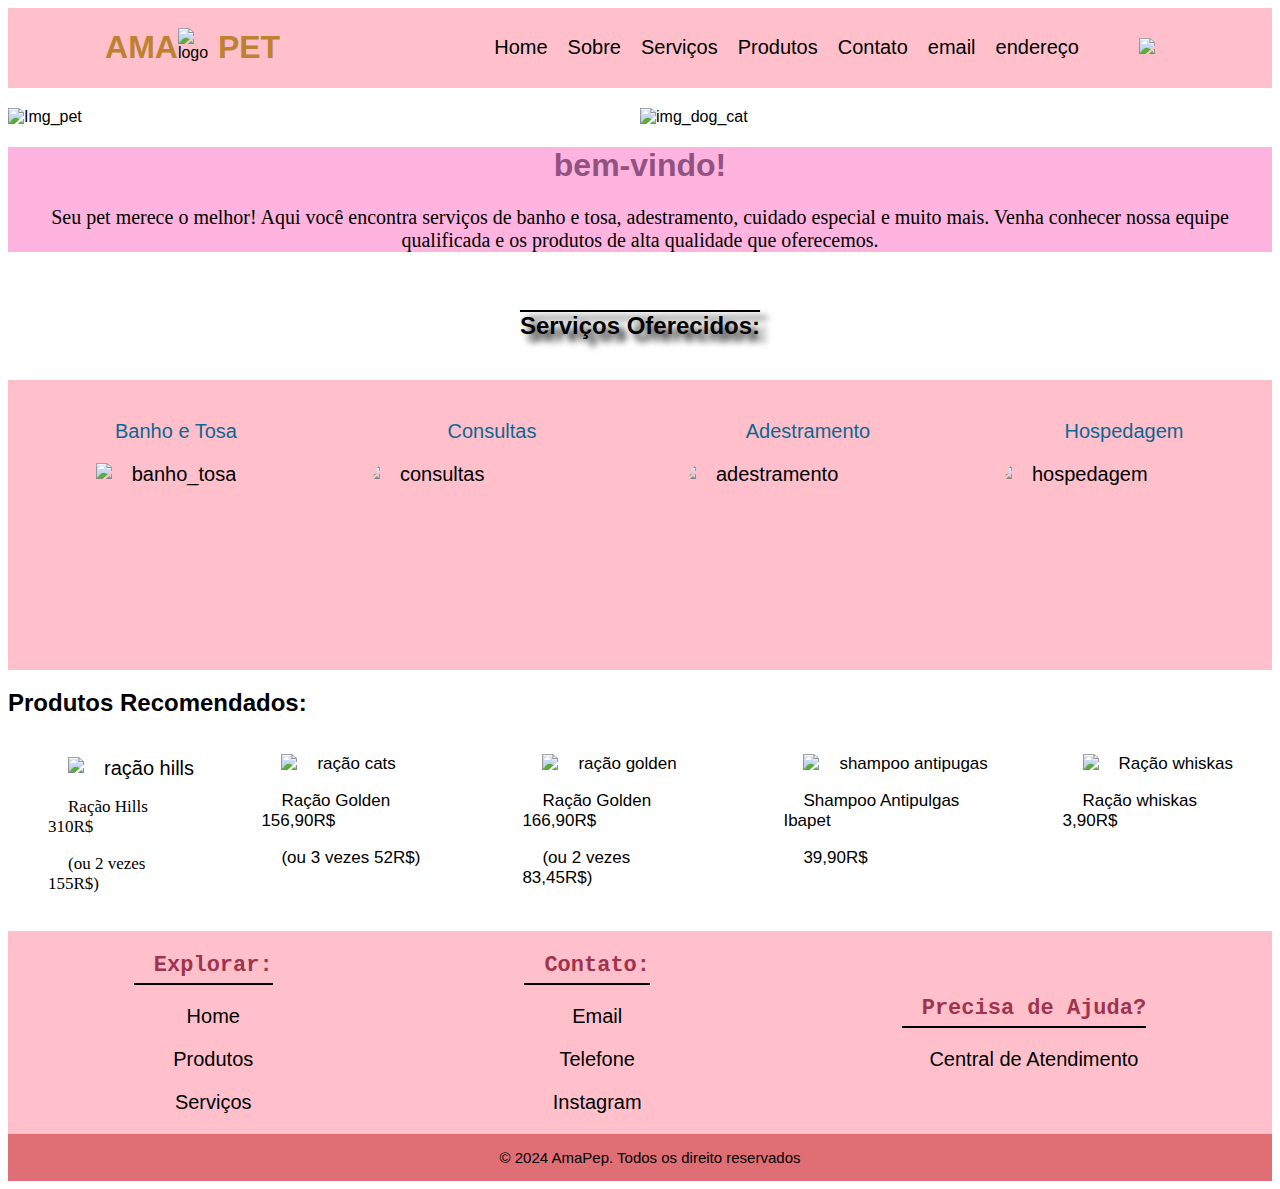
==== index.html @ 6bb4853f "Add files via upload" ====
<!DOCTYPE html>
<html lang="en">
<head>
    <link rel="stylesheet" href="style.css">
    <meta charset="UTF-8">
    <meta name="viewport" content="width=device-width, initial-scale=1.0">
    <title>PETSHOPP</title>
</head>

<body>
    <header>
   
    <div class="logo">
        <h1>AMA </h1> <img class="logo-gato" src="img/tosa-de-animais-de-estimacao.png" alt="logo"><h1> PET</h1>  
    </div>
    <nav>
        
            <a href="home">Home</a>
            <a href="sobre">Sobre</a>
            <a href="servicos">Serviços</a>
            <a href="produtos">Produtos</a>
            <a href="contato">Contato</a>
            <a href="email">email</a>
            <a href="endereço">endereço</a>
            <a href="carrinho.html" ><img class="img_carr" src="imagens/carrr.png" ></a> 
          
    </nav>

</header>

<section >
    <div class = "img_banho">
    <img class="destaque" src="img/dog-and-cat-wash-in-a-pink-basin-T7BZHAC.jpg" alt="Img_pet">
    <img class="dog_cat" src = "img/banho-tosa-nao-e-servico-instantaneo.jpg" alt="img_dog_cat">
</div>

    <div class="amapet">
    <h1 >bem-vindo!</h1>
    <p>Seu pet merece o melhor! Aqui você encontra serviços de banho e tosa, adestramento, cuidado especial e muito mais. Venha conhecer nossa equipe qualificada e os produtos de alta qualidade que oferecemos.</p>
</div>

</section>

    <div class="servicos-oferecidos">
        <h2>Serviços Oferecidos:</h2>

    </div>

    <nav class="S_oferecidos">
    <figure class="banho_e_tosa">
        <p> Banho e Tosa </p>
       <img src="imagens/banho_tosa.jpg" alt="banho_tosa">
    </figure>
    
    <figure class="consultas">
        <p>Consultas</p>
        <img src="imagens/consultas.jpg" alt="consultas">
    </figure>

    <figure class="adestramento">
        <p>Adestramento</p>
        <img src="imagens/adestramento.jpg" alt="adestramento">
    </figure>
    <figure class="hospedagem">
        <p>Hospedagem </p>
        <img src="imagens/hospedagem.jpg" alt="hospedagem">
    </figure>
</nav>

<h2>Produtos Recomendados:</h2>

<nav class="prod_recomendados">
       <figure class="racao_hills">
        <img src="imagens/racaoh.png" alt="ração hills">
        <p>Ração Hills 310R$</p>
        <p> (ou 2 vezes 155R$) </p>
    </figure>
       <figure class="racao_cat">
            <img src="imagens/cat.png" alt="ração cats">
            <p>Ração Golden 156,90R$</p>
            <p> (ou 3 vezes 52R$) </p>
        </figure>

       <figure class="racao_golden">
                <img src="imagens/dog_golden.png" alt="ração golden">
                <p>Ração Golden 166,90R$</p>
                <p> (ou 2 vezes 83,45R$) </p>
            </figure>
        
            
        <figure class="antipugas">
                <img src="imagens/antipugas.png" alt="shampoo antipugas">
                <p>Shampoo Antipulgas Ibapet</p>
                <p>39,90R$</p>
            </figure>

        <figure class="whiskas">
                    <img src="imagens/whiskas.png" alt="Ração whiskas">
                    <p>Ração whiskas 3,90R$</p>
                
           </figure>


</nav>

<nav class="formulario">
    <div>
      <h3>Explorar:</h3>
      <p>Home</p>
      <p>Produtos</p>
      <p>Serviços</p>
    </div>
    <div>
      <h3>Contato:</h3>
      <p>Email</p>
      <p>Telefone</p>
      <p>Instagram</p>
    </div>
    <div>
      <h3>Precisa de Ajuda?</h3>
      <p>Central de Atendimento</p>
    </div>
  </nav>
  
  <nav class="copy">
    <p>© 2024 AmaPep. Todos os direito reservados</p>
  </nav>

</body>
</html>
---- style.css ----
* {
    margin: 3;
    padding: 3;
    font-family: Arial, Helvetica, sans-serif;
}


.logo {
    display: flex;
    align-items: center;
    
}
.img_carr{
    width: 50px;
   margin-left: 40px;
}

.logo-gato {
    width: 40px;
    height: 40px;
}

header{
    display: flex;
    align-items: center;
    justify-content: space-around;
    background-color:pink;
}
.logo h1{
    color: rgb(190, 129, 48);
}

nav  {
    display: flex;
    text-indent: 20px;
    font-size: 20px;
}

nav a {
    color: rgb(0, 0, 0);
    text-decoration:  none;
}


.destaque{
   width: 50%;
   
}
.dog_cat{
    width: 50%;
    
}

.img_banho{
    display: flex;
    margin-top: 20px;
}

.amapet {
    width: 100%;
    background-color: rgba(250, 0, 146, 0.295);
}

.amapet p{
    text-align: center;
    font-family: 'Times New Roman', Times, serif;
    font-size: 20px;
}

.amapet h1{
    color: rgb(145, 81, 129);
    text-align: center;
}
.servicos-oferecidos {
    max-width: 800px;
    margin: 0 auto;
    padding: 20px;
  }
  
  .servicos-oferecidos h2 {
    font-family:Arial, Helvetica, sans-serif;
    font-size: 24px;
    color: #030303;
    text-align: center;
    text-decoration:overline;
    text-shadow: 7px 7px 7px;

    
  }
  
  .banho_e_tosa p{
    text-align: center;
    color: rgb(13, 103, 145);
    font-family: 'Franklin Gothic Medium', 'Arial Narrow', Arial, sans-serif;
    font-size: 20px;
 }
 
 .banho_e_tosa{
    width: 250px; 
    height: 250px; 
    overflow: hidden;
    border-radius: 70%; 
    text-align: center;
 
 }

 
 .consultas img{
   width: 250px;
   height: 250px;
   
   
 }
 .consultas{
    width: 250px; 
    height: 250px; 
    overflow: hidden;
    border-radius: 70%; 
    
 }
 .consultas p{
    text-align: center;
    color: rgb(13, 103, 145);
    font-family: 'Franklin Gothic Medium', 'Arial Narrow', Arial, sans-serif;
    font-size: 20px;
 }

 .adestramento p{
    text-align: center;
    color: rgb(13, 103, 145);
    font-family: 'Franklin Gothic Medium', 'Arial Narrow', Arial, sans-serif;
    font-size: 20px;
 }
 .adestramento img{
    width: 250px;
   height: 250px;
 }
 .adestramento{
    width: 250px; 
    height: 250px; 
    overflow: hidden;
    border-radius: 70%;
 }

 .hospedagem p{
    text-align: center;
    color: rgb(13, 103, 145);
    font-family: 'Franklin Gothic Medium', 'Arial Narrow', Arial, sans-serif;
    font-size: 20px;
 }
 .hospedagem{
    width: 250px; 
    height: 250px; 
    overflow: hidden;
    border-radius: 70%;
 }
 .hospedagem img{
    width: 250px;
    height: 250px;
 }
 .S_oferecidos{
    background-color:pink
 }
 .racao_hills p{
    font-size: 17px;
    font-family:Cambria, Cochin, Georgia, Times, 'Times New Roman', serif;
 }
.racao_cat{
    font-size: 17px;
    font-family:Cambria, Cochin, Georgia, Times, 'Times New Roman', serif;
}
.racao_golden{
    font-size: 17px;
    font-family:Cambria, Cochin, Georgia, Times, 'Times New Roman', serif;
}
.antipugas{
    font-size: 17px;
    font-family:Cambria, Cochin, Georgia, Times, 'Times New Roman', serif;
}
.whiskas{
    font-size: 17px;
    font-family:Cambria, Cochin, Georgia, Times, 'Times New Roman', serif;
}

.formulario {
   background-color: pink;
   display: flex;
  justify-content:space-around;
  align-items: center;
  text-align: center;
}
.formulario h3{
    display: block;
    font-family:'Courier New', Courier, monospace;
    margin: 7;
    color: #9e344e;
    font-size: 22px;
    border-bottom: 2px solid black;
    padding-bottom: 5px; 
    margin-bottom: 10px;
    margin: 1;
}
.formulario p{
    display: block;
    margin: 1;
}
.copy{
    background-color: rgb(224, 111, 117);
    display: flex;
    justify-content: center;
    align-items: center;
    height: 100%;
}
.copy p{
    font-size: 15px;
   
}
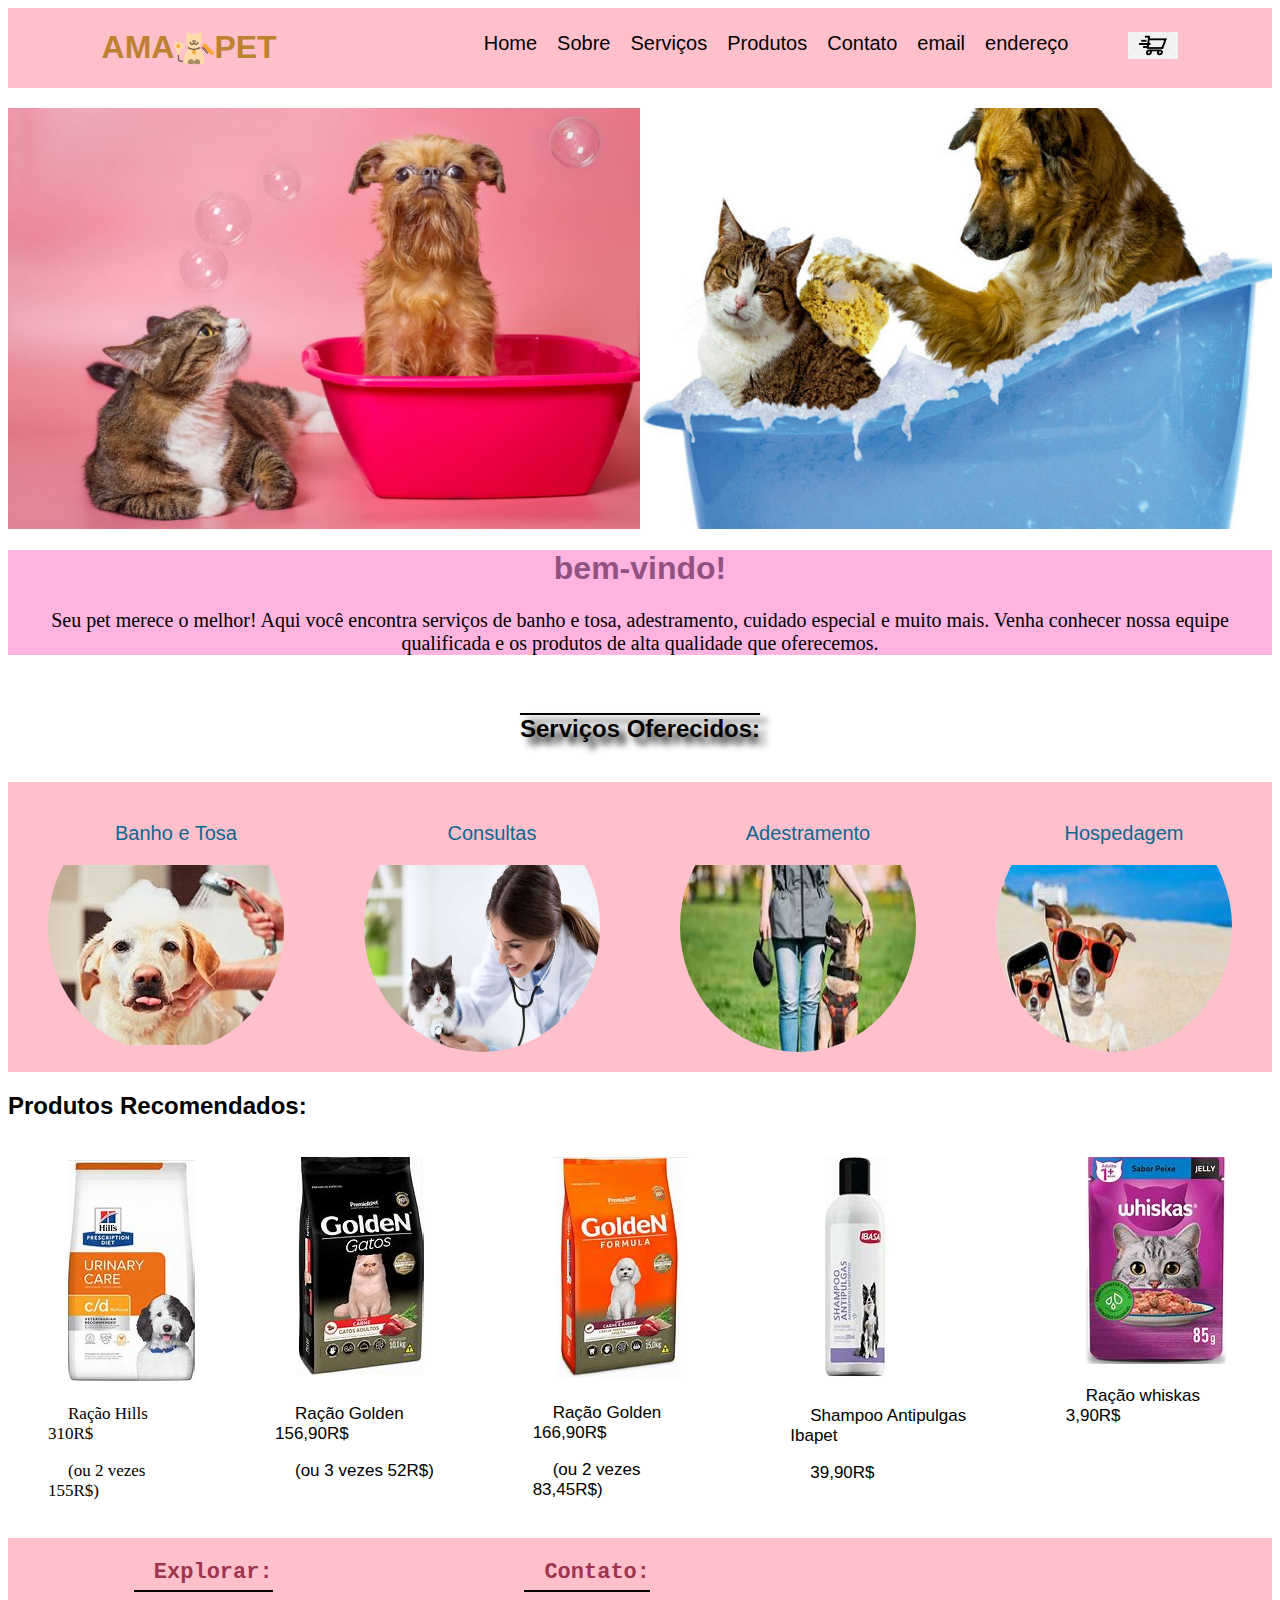
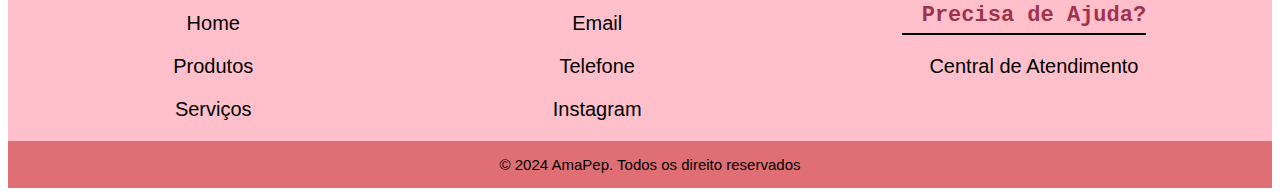
==== commit ef02cfa2: "comentario" ====
--- a/index.html
+++ b/index.html
@@ -1,130 +1,130 @@
-<!DOCTYPE html>
-<html lang="en">
-<head>
-    <link rel="stylesheet" href="style.css">
-    <meta charset="UTF-8">
-    <meta name="viewport" content="width=device-width, initial-scale=1.0">
-    <title>PETSHOPP</title>
-</head>
-
-<body>
-    <header>
-   
-    <div class="logo">
-        <h1>AMA </h1> <img class="logo-gato" src="img/tosa-de-animais-de-estimacao.png" alt="logo"><h1> PET</h1>  
-    </div>
-    <nav>
-        
-            <a href="home">Home</a>
-            <a href="sobre">Sobre</a>
-            <a href="servicos">Serviços</a>
-            <a href="produtos">Produtos</a>
-            <a href="contato">Contato</a>
-            <a href="email">email</a>
-            <a href="endereço">endereço</a>
-            <a href="carrinho.html" ><img class="img_carr" src="imagens/carrr.png" ></a> 
-          
-    </nav>
-
-</header>
-
-<section >
-    <div class = "img_banho">
-    <img class="destaque" src="img/dog-and-cat-wash-in-a-pink-basin-T7BZHAC.jpg" alt="Img_pet">
-    <img class="dog_cat" src = "img/banho-tosa-nao-e-servico-instantaneo.jpg" alt="img_dog_cat">
-</div>
-
-    <div class="amapet">
-    <h1 >bem-vindo!</h1>
-    <p>Seu pet merece o melhor! Aqui você encontra serviços de banho e tosa, adestramento, cuidado especial e muito mais. Venha conhecer nossa equipe qualificada e os produtos de alta qualidade que oferecemos.</p>
-</div>
-
-</section>
-
-    <div class="servicos-oferecidos">
-        <h2>Serviços Oferecidos:</h2>
-
-    </div>
-
-    <nav class="S_oferecidos">
-    <figure class="banho_e_tosa">
-        <p> Banho e Tosa </p>
-       <img src="imagens/banho_tosa.jpg" alt="banho_tosa">
-    </figure>
-    
-    <figure class="consultas">
-        <p>Consultas</p>
-        <img src="imagens/consultas.jpg" alt="consultas">
-    </figure>
-
-    <figure class="adestramento">
-        <p>Adestramento</p>
-        <img src="imagens/adestramento.jpg" alt="adestramento">
-    </figure>
-    <figure class="hospedagem">
-        <p>Hospedagem </p>
-        <img src="imagens/hospedagem.jpg" alt="hospedagem">
-    </figure>
-</nav>
-
-<h2>Produtos Recomendados:</h2>
-
-<nav class="prod_recomendados">
-       <figure class="racao_hills">
-        <img src="imagens/racaoh.png" alt="ração hills">
-        <p>Ração Hills 310R$</p>
-        <p> (ou 2 vezes 155R$) </p>
-    </figure>
-       <figure class="racao_cat">
-            <img src="imagens/cat.png" alt="ração cats">
-            <p>Ração Golden 156,90R$</p>
-            <p> (ou 3 vezes 52R$) </p>
-        </figure>
-
-       <figure class="racao_golden">
-                <img src="imagens/dog_golden.png" alt="ração golden">
-                <p>Ração Golden 166,90R$</p>
-                <p> (ou 2 vezes 83,45R$) </p>
-            </figure>
-        
-            
-        <figure class="antipugas">
-                <img src="imagens/antipugas.png" alt="shampoo antipugas">
-                <p>Shampoo Antipulgas Ibapet</p>
-                <p>39,90R$</p>
-            </figure>
-
-        <figure class="whiskas">
-                    <img src="imagens/whiskas.png" alt="Ração whiskas">
-                    <p>Ração whiskas 3,90R$</p>
-                
-           </figure>
-
-
-</nav>
-
-<nav class="formulario">
-    <div>
-      <h3>Explorar:</h3>
-      <p>Home</p>
-      <p>Produtos</p>
-      <p>Serviços</p>
-    </div>
-    <div>
-      <h3>Contato:</h3>
-      <p>Email</p>
-      <p>Telefone</p>
-      <p>Instagram</p>
-    </div>
-    <div>
-      <h3>Precisa de Ajuda?</h3>
-      <p>Central de Atendimento</p>
-    </div>
-  </nav>
-  
-  <nav class="copy">
-    <p>© 2024 AmaPep. Todos os direito reservados</p>
-  </nav>
-
-</body>
+<!DOCTYPE html>
+<html lang="pt-br">
+<head>
+    <link rel="stylesheet" href="style.css">
+    <meta charset="UTF-8">
+    <meta name="viewport" content="width=device-width, initial-scale=1.0">
+    <title>PETSHOPP</title>
+</head>
+
+<body>
+    <header>
+   
+    <div class="logo">
+        <h1>AMA </h1> <img class="logo-gato" src="img/tosa-de-animais-de-estimacao.png" alt="logo"><h1> PET</h1>  
+    </div>
+    <nav>
+        
+            <a href="home">Home</a>
+            <a href="sobre">Sobre</a>
+            <a href="servicos">Serviços</a>
+            <a href="produtos">Produtos</a>
+            <a href="contato">Contato</a>
+            <a href="email">email</a>
+            <a href="endereço">endereço</a>
+            <a href="carrinho.html" ><img class="img_carr" src="imagens/carrr.png" ></a> 
+          
+    </nav>
+
+</header>
+
+<section >
+    <div class = "img_banho">
+    <img class="destaque" src="img/dog-and-cat-wash-in-a-pink-basin-T7BZHAC.jpg" alt="Img_pet">
+    <img class="dog_cat" src = "img/banho-tosa-nao-e-servico-instantaneo.jpg" alt="img_dog_cat">
+</div>
+
+    <div class="amapet">
+    <h1 >bem-vindo!</h1>
+    <p>Seu pet merece o melhor! Aqui você encontra serviços de banho e tosa, adestramento, cuidado especial e muito mais. Venha conhecer nossa equipe qualificada e os produtos de alta qualidade que oferecemos.</p>
+</div>
+
+</section>
+
+    <div class="servicos-oferecidos">
+        <h2>Serviços Oferecidos:</h2>
+
+    </div>
+
+    <nav class="S_oferecidos">
+    <figure class="banho_e_tosa">
+        <p> Banho e Tosa </p>
+       <img src="imagens/banho_tosa.jpg" alt="banho_tosa">
+    </figure>
+    
+    <figure class="consultas">
+        <p>Consultas</p>
+        <img src="imagens/consultas.jpg" alt="consultas">
+    </figure>
+
+    <figure class="adestramento">
+        <p>Adestramento</p>
+        <img src="imagens/adestramento.jpg" alt="adestramento">
+    </figure>
+    <figure class="hospedagem">
+        <p>Hospedagem </p>
+        <img src="imagens/hospedagem.jpg" alt="hospedagem">
+    </figure>
+</nav>
+
+<h2>Produtos Recomendados:</h2>
+
+<nav class="prod_recomendados">
+       <figure class="racao_hills">
+        <img src="imagens/racaoh.png" alt="ração hills">
+        <p>Ração Hills 310R$</p>
+        <p> (ou 2 vezes 155R$) </p>
+    </figure>
+       <figure class="racao_cat">
+            <img src="imagens/cat.png" alt="ração cats">
+            <p>Ração Golden 156,90R$</p>
+            <p> (ou 3 vezes 52R$) </p>
+        </figure>
+
+       <figure class="racao_golden">
+                <img src="imagens/dog_golden.png" alt="ração golden">
+                <p>Ração Golden 166,90R$</p>
+                <p> (ou 2 vezes 83,45R$) </p>
+            </figure>
+        
+            
+        <figure class="antipugas">
+                <img src="imagens/antipugas.png" alt="shampoo antipugas">
+                <p>Shampoo Antipulgas Ibapet</p>
+                <p>39,90R$</p>
+            </figure>
+
+        <figure class="whiskas">
+                    <img src="imagens/whiskas.png" alt="Ração whiskas">
+                    <p>Ração whiskas 3,90R$</p>
+                
+           </figure>
+
+
+</nav>
+
+<nav class="formulario">
+    <div>
+      <h3>Explorar:</h3>
+      <p>Home</p>
+      <p>Produtos</p>
+      <p>Serviços</p>
+    </div>
+    <div>
+      <h3>Contato:</h3>
+      <p>Email</p>
+      <p>Telefone</p>
+      <p>Instagram</p>
+    </div>
+    <div>
+      <h3>Precisa de Ajuda?</h3>
+      <p>Central de Atendimento</p>
+    </div>
+  </nav>
+  
+  <nav class="copy">
+    <p>© 2024 AmaPep. Todos os direito reservados</p>
+  </nav>
+
+</body>
 </html>--- a/style.css
+++ b/style.css
@@ -1,217 +1,217 @@
-* {
-    margin: 3;
-    padding: 3;
-    font-family: Arial, Helvetica, sans-serif;
-}
-
-
-.logo {
-    display: flex;
-    align-items: center;
-    
-}
-.img_carr{
-    width: 50px;
-   margin-left: 40px;
-}
-
-.logo-gato {
-    width: 40px;
-    height: 40px;
-}
-
-header{
-    display: flex;
-    align-items: center;
-    justify-content: space-around;
-    background-color:pink;
-}
-.logo h1{
-    color: rgb(190, 129, 48);
-}
-
-nav  {
-    display: flex;
-    text-indent: 20px;
-    font-size: 20px;
-}
-
-nav a {
-    color: rgb(0, 0, 0);
-    text-decoration:  none;
-}
-
-
-.destaque{
-   width: 50%;
-   
-}
-.dog_cat{
-    width: 50%;
-    
-}
-
-.img_banho{
-    display: flex;
-    margin-top: 20px;
-}
-
-.amapet {
-    width: 100%;
-    background-color: rgba(250, 0, 146, 0.295);
-}
-
-.amapet p{
-    text-align: center;
-    font-family: 'Times New Roman', Times, serif;
-    font-size: 20px;
-}
-
-.amapet h1{
-    color: rgb(145, 81, 129);
-    text-align: center;
-}
-.servicos-oferecidos {
-    max-width: 800px;
-    margin: 0 auto;
-    padding: 20px;
-  }
-  
-  .servicos-oferecidos h2 {
-    font-family:Arial, Helvetica, sans-serif;
-    font-size: 24px;
-    color: #030303;
-    text-align: center;
-    text-decoration:overline;
-    text-shadow: 7px 7px 7px;
-
-    
-  }
-  
-  .banho_e_tosa p{
-    text-align: center;
-    color: rgb(13, 103, 145);
-    font-family: 'Franklin Gothic Medium', 'Arial Narrow', Arial, sans-serif;
-    font-size: 20px;
- }
- 
- .banho_e_tosa{
-    width: 250px; 
-    height: 250px; 
-    overflow: hidden;
-    border-radius: 70%; 
-    text-align: center;
- 
- }
-
- 
- .consultas img{
-   width: 250px;
-   height: 250px;
-   
-   
- }
- .consultas{
-    width: 250px; 
-    height: 250px; 
-    overflow: hidden;
-    border-radius: 70%; 
-    
- }
- .consultas p{
-    text-align: center;
-    color: rgb(13, 103, 145);
-    font-family: 'Franklin Gothic Medium', 'Arial Narrow', Arial, sans-serif;
-    font-size: 20px;
- }
-
- .adestramento p{
-    text-align: center;
-    color: rgb(13, 103, 145);
-    font-family: 'Franklin Gothic Medium', 'Arial Narrow', Arial, sans-serif;
-    font-size: 20px;
- }
- .adestramento img{
-    width: 250px;
-   height: 250px;
- }
- .adestramento{
-    width: 250px; 
-    height: 250px; 
-    overflow: hidden;
-    border-radius: 70%;
- }
-
- .hospedagem p{
-    text-align: center;
-    color: rgb(13, 103, 145);
-    font-family: 'Franklin Gothic Medium', 'Arial Narrow', Arial, sans-serif;
-    font-size: 20px;
- }
- .hospedagem{
-    width: 250px; 
-    height: 250px; 
-    overflow: hidden;
-    border-radius: 70%;
- }
- .hospedagem img{
-    width: 250px;
-    height: 250px;
- }
- .S_oferecidos{
-    background-color:pink
- }
- .racao_hills p{
-    font-size: 17px;
-    font-family:Cambria, Cochin, Georgia, Times, 'Times New Roman', serif;
- }
-.racao_cat{
-    font-size: 17px;
-    font-family:Cambria, Cochin, Georgia, Times, 'Times New Roman', serif;
-}
-.racao_golden{
-    font-size: 17px;
-    font-family:Cambria, Cochin, Georgia, Times, 'Times New Roman', serif;
-}
-.antipugas{
-    font-size: 17px;
-    font-family:Cambria, Cochin, Georgia, Times, 'Times New Roman', serif;
-}
-.whiskas{
-    font-size: 17px;
-    font-family:Cambria, Cochin, Georgia, Times, 'Times New Roman', serif;
-}
-
-.formulario {
-   background-color: pink;
-   display: flex;
-  justify-content:space-around;
-  align-items: center;
-  text-align: center;
-}
-.formulario h3{
-    display: block;
-    font-family:'Courier New', Courier, monospace;
-    margin: 7;
-    color: #9e344e;
-    font-size: 22px;
-    border-bottom: 2px solid black;
-    padding-bottom: 5px; 
-    margin-bottom: 10px;
-    margin: 1;
-}
-.formulario p{
-    display: block;
-    margin: 1;
-}
-.copy{
-    background-color: rgb(224, 111, 117);
-    display: flex;
-    justify-content: center;
-    align-items: center;
-    height: 100%;
-}
-.copy p{
-    font-size: 15px;
-   
+* {
+    margin: 3;
+    padding: 3;
+    font-family: Arial, Helvetica, sans-serif;
+}
+
+
+.logo {
+    display: flex;
+    align-items: center;
+    
+}
+.img_carr{
+    width: 50px;
+   margin-left: 40px;
+}
+
+.logo-gato {
+    width: 40px;
+    height: 40px;
+}
+
+header{
+    display: flex;
+    align-items: center;
+    justify-content: space-around;
+    background-color:pink;
+}
+.logo h1{
+    color: rgb(190, 129, 48);
+}
+
+nav  {
+    display: flex;
+    text-indent: 20px;
+    font-size: 20px;
+}
+
+nav a {
+    color: rgb(0, 0, 0);
+    text-decoration:  none;
+}
+
+
+.destaque{
+   width: 50%;
+   
+}
+.dog_cat{
+    width: 50%;
+    
+}
+
+.img_banho{
+    display: flex;
+    margin-top: 20px;
+}
+
+.amapet {
+    width: 100%;
+    background-color: rgba(250, 0, 146, 0.295);
+}
+
+.amapet p{
+    text-align: center;
+    font-family: 'Times New Roman', Times, serif;
+    font-size: 20px;
+}
+
+.amapet h1{
+    color: rgb(145, 81, 129);
+    text-align: center;
+}
+.servicos-oferecidos {
+    max-width: 800px;
+    margin: 0 auto;
+    padding: 20px;
+  }
+  
+  .servicos-oferecidos h2 {
+    font-family:Arial, Helvetica, sans-serif;
+    font-size: 24px;
+    color: #030303;
+    text-align: center;
+    text-decoration:overline;
+    text-shadow: 7px 7px 7px;
+
+    
+  }
+  
+  .banho_e_tosa p{
+    text-align: center;
+    color: rgb(13, 103, 145);
+    font-family: 'Franklin Gothic Medium', 'Arial Narrow', Arial, sans-serif;
+    font-size: 20px;
+ }
+ 
+ .banho_e_tosa{
+    width: 250px; 
+    height: 250px; 
+    overflow: hidden;
+    border-radius: 70%; 
+    text-align: center;
+ 
+ }
+
+ 
+ .consultas img{
+   width: 250px;
+   height: 250px;
+   
+   
+ }
+ .consultas{
+    width: 250px; 
+    height: 250px; 
+    overflow: hidden;
+    border-radius: 70%; 
+    
+ }
+ .consultas p{
+    text-align: center;
+    color: rgb(13, 103, 145);
+    font-family: 'Franklin Gothic Medium', 'Arial Narrow', Arial, sans-serif;
+    font-size: 20px;
+ }
+
+ .adestramento p{
+    text-align: center;
+    color: rgb(13, 103, 145);
+    font-family: 'Franklin Gothic Medium', 'Arial Narrow', Arial, sans-serif;
+    font-size: 20px;
+ }
+ .adestramento img{
+    width: 250px;
+   height: 250px;
+ }
+ .adestramento{
+    width: 250px; 
+    height: 250px; 
+    overflow: hidden;
+    border-radius: 70%;
+ }
+
+ .hospedagem p{
+    text-align: center;
+    color: rgb(13, 103, 145);
+    font-family: 'Franklin Gothic Medium', 'Arial Narrow', Arial, sans-serif;
+    font-size: 20px;
+ }
+ .hospedagem{
+    width: 250px; 
+    height: 250px; 
+    overflow: hidden;
+    border-radius: 70%;
+ }
+ .hospedagem img{
+    width: 250px;
+    height: 250px;
+ }
+ .S_oferecidos{
+    background-color:pink
+ }
+ .racao_hills p{
+    font-size: 17px;
+    font-family:Cambria, Cochin, Georgia, Times, 'Times New Roman', serif;
+ }
+.racao_cat{
+    font-size: 17px;
+    font-family:Cambria, Cochin, Georgia, Times, 'Times New Roman', serif;
+}
+.racao_golden{
+    font-size: 17px;
+    font-family:Cambria, Cochin, Georgia, Times, 'Times New Roman', serif;
+}
+.antipugas{
+    font-size: 17px;
+    font-family:Cambria, Cochin, Georgia, Times, 'Times New Roman', serif;
+}
+.whiskas{
+    font-size: 17px;
+    font-family:Cambria, Cochin, Georgia, Times, 'Times New Roman', serif;
+}
+
+.formulario {
+   background-color: pink;
+   display: flex;
+  justify-content:space-around;
+  align-items: center;
+  text-align: center;
+}
+.formulario h3{
+    display: block;
+    font-family:'Courier New', Courier, monospace;
+    margin: 7;
+    color: #9e344e;
+    font-size: 22px;
+    border-bottom: 2px solid black;
+    padding-bottom: 5px; 
+    margin-bottom: 10px;
+    margin: 1;
+}
+.formulario p{
+    display: block;
+    margin: 1;
+}
+.copy{
+    background-color: rgb(224, 111, 117);
+    display: flex;
+    justify-content: center;
+    align-items: center;
+    height: 100%;
+}
+.copy p{
+    font-size: 15px;
+   
 }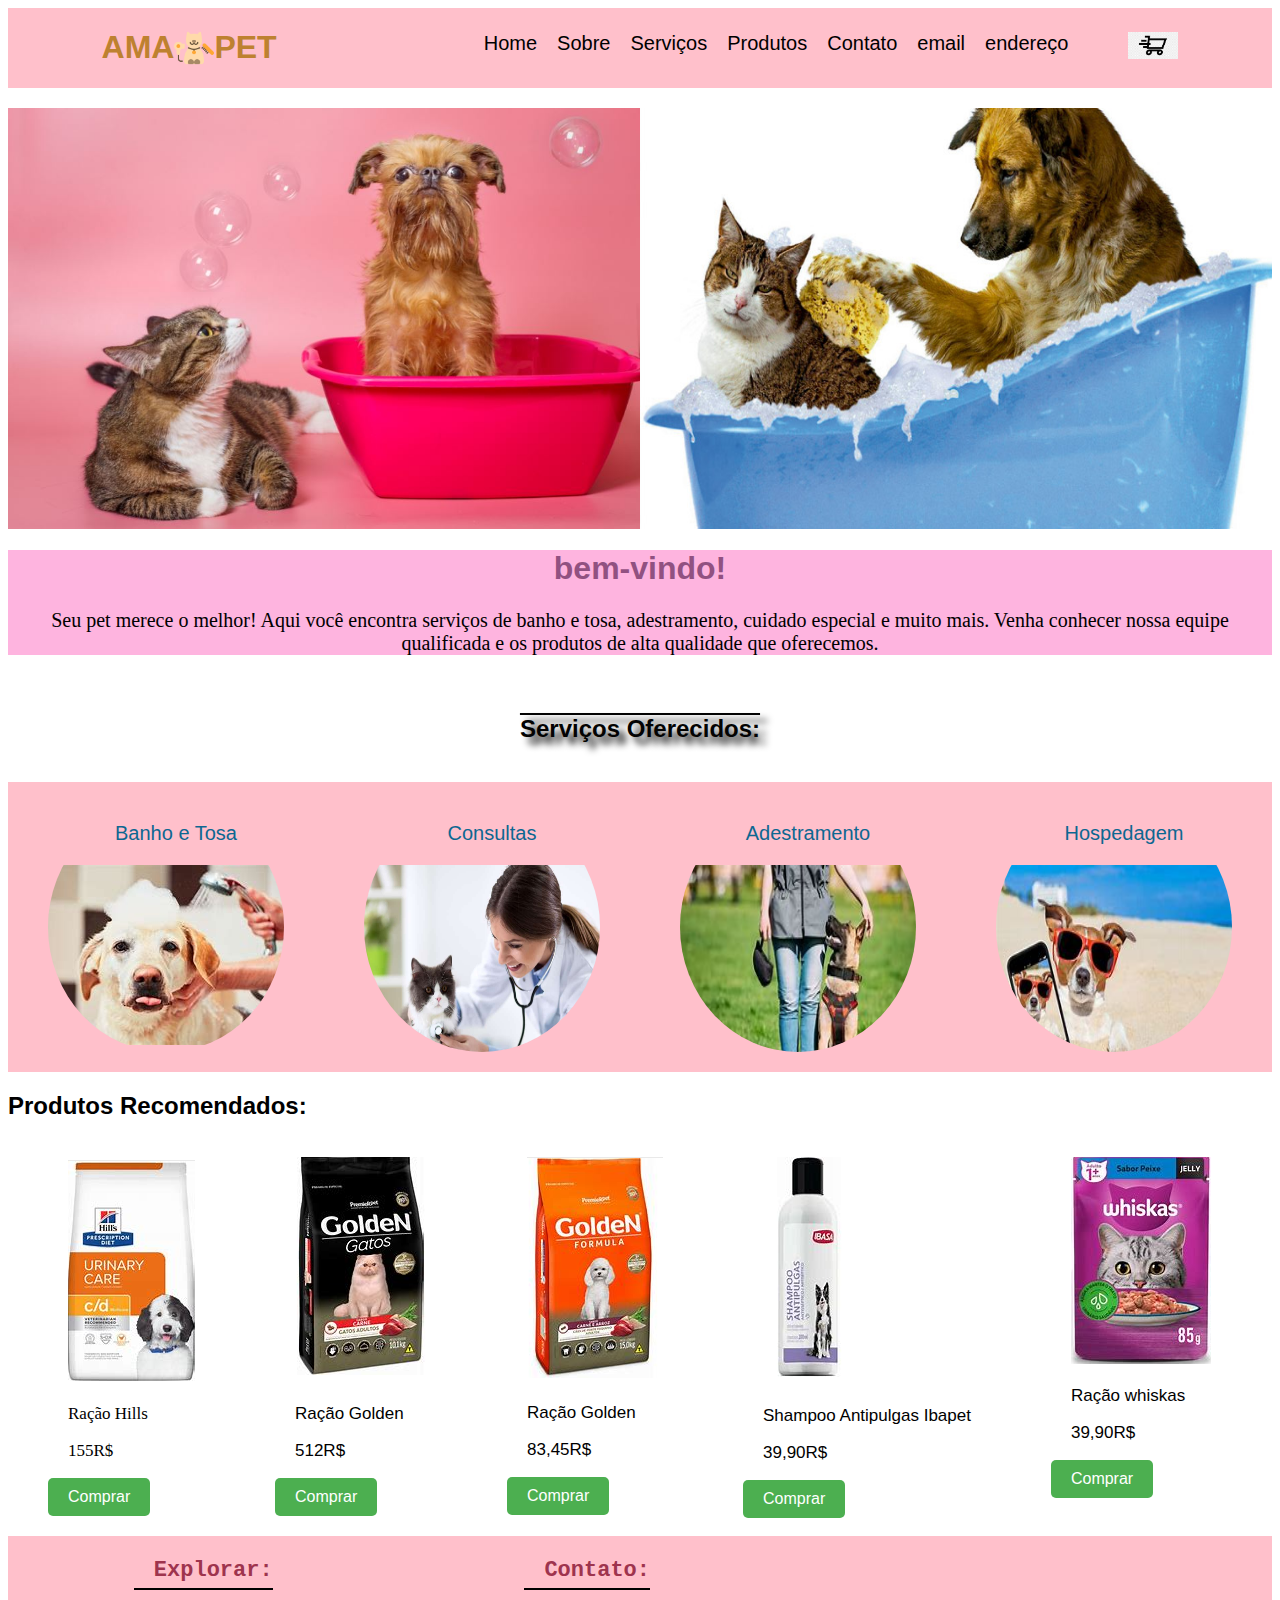
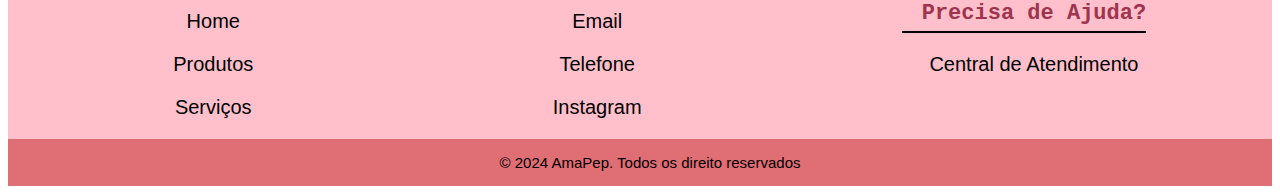
==== commit e95edd8b: "comentário" ====
--- a/index.html
+++ b/index.html
@@ -70,37 +70,40 @@
 <h2>Produtos Recomendados:</h2>
 
 <nav class="prod_recomendados">
-       <figure class="racao_hills">
-        <img src="imagens/racaoh.png" alt="ração hills">
-        <p>Ração Hills 310R$</p>
-        <p> (ou 2 vezes 155R$) </p>
+    <figure class="racao_hills">
+        <img class="prodimg" src="imagens/racaoh.png" alt="ração hills">
+        <p class="prodnome">Ração Hills </p>
+        <p class="prodpreco">  155R$ </p>
+        <button class="botao-comprar" onclick="addToCart(event)">Comprar</button> <!-- Botão de Compra -->
     </figure>
-       <figure class="racao_cat">
-            <img src="imagens/cat.png" alt="ração cats">
-            <p>Ração Golden 156,90R$</p>
-            <p> (ou 3 vezes 52R$) </p>
-        </figure>
+    
+    <figure class="racao_cat">
+        <img class="prodimg" src="imagens/cat.png" alt="ração cats">
+        <p class="prodnome">Ração Golden </p>
+        <p class="prodpreco">  512R$ </p>
+        <button class="botao-comprar" onclick="addToCart(event)">Comprar</button> <!-- Botão de Compra -->
+    </figure>
 
-       <figure class="racao_golden">
-                <img src="imagens/dog_golden.png" alt="ração golden">
-                <p>Ração Golden 166,90R$</p>
-                <p> (ou 2 vezes 83,45R$) </p>
-            </figure>
-        
-            
-        <figure class="antipugas">
-                <img src="imagens/antipugas.png" alt="shampoo antipugas">
-                <p>Shampoo Antipulgas Ibapet</p>
-                <p>39,90R$</p>
-            </figure>
+    <figure class="racao_golden">
+        <img class="prodimg" src="imagens/dog_golden.png" alt="ração golden">
+        <p class="prodnome">Ração Golden </p>
+        <p class="prodpreco">  83,45R$ </p>
+        <button class="botao-comprar" onclick="addToCart(event)">Comprar</button> <!-- Botão de Compra -->
+    </figure>
+    
+    <figure class="antipugas">
+        <img class="prodimg" src="imagens/antipugas.png" alt="shampoo antipugas">
+        <p class="prodnome" >Shampoo Antipulgas Ibapet</p>
+        <p class="prodpreco">39,90R$</p>
+        <button class="botao-comprar"  onclick="addToCart(event)">Comprar</button> <!-- Botão de Compra -->
+    </figure>
 
-        <figure class="whiskas">
-                    <img src="imagens/whiskas.png" alt="Ração whiskas">
-                    <p>Ração whiskas 3,90R$</p>
-                
-           </figure>
-
-
+    <figure class="whiskas">
+        <img class="prodimg" src="imagens/whiskas.png" alt="Ração whiskas">
+        <p class="prodnome">Ração whiskas </p>
+        <p class="prodpreco">39,90R$</p>
+        <button class="botao-comprar" onclick="addToCart(event)">Comprar</button> <!-- Botão de Compra -->
+    </figure>
 </nav>
 
 <nav class="formulario">
@@ -125,6 +128,6 @@
   <nav class="copy">
     <p>© 2024 AmaPep. Todos os direito reservados</p>
   </nav>
-
+  <script src="pet.js"></script>
 </body>
 </html>--- a/style.css
+++ b/style.css
@@ -214,4 +214,51 @@
 .copy p{
     font-size: 15px;
    
+}
+.imgcarr{
+        display: flex;
+        justify-content: center;
+        align-items: center;
+        padding-top: 40px;
+        
+
+}
+.voltar{
+    text-align: center;
+    font-size: 17px;
+}
+.botao-voltar {
+    display: block;
+    margin: 0 auto;
+    padding: 8px 16px; 
+    background-color: #4CAF50;
+    color: white;
+    text-align: center;
+    text-decoration: none;
+    font-size: 14px; 
+    border-radius: 5px;
+    border: none;
+    cursor: pointer;
+    max-width: 200px; 
+}
+.botao-voltar:hover {
+    background-color: #45a049;
+}
+
+.botao-comprar {
+    display: inline-block;
+    padding: 10px 20px;
+    background-color: #4CAF50;
+    color: white;
+    text-align: center;
+    text-decoration: none;
+    font-size: 16px;
+    border-radius: 5px;
+    border: none;
+    cursor: pointer;
+    transition: background-color 0.3s; /* Adicionando transição de cor */
+}
+
+.botao-comprar:hover {
+    background-color: #45a049;
 }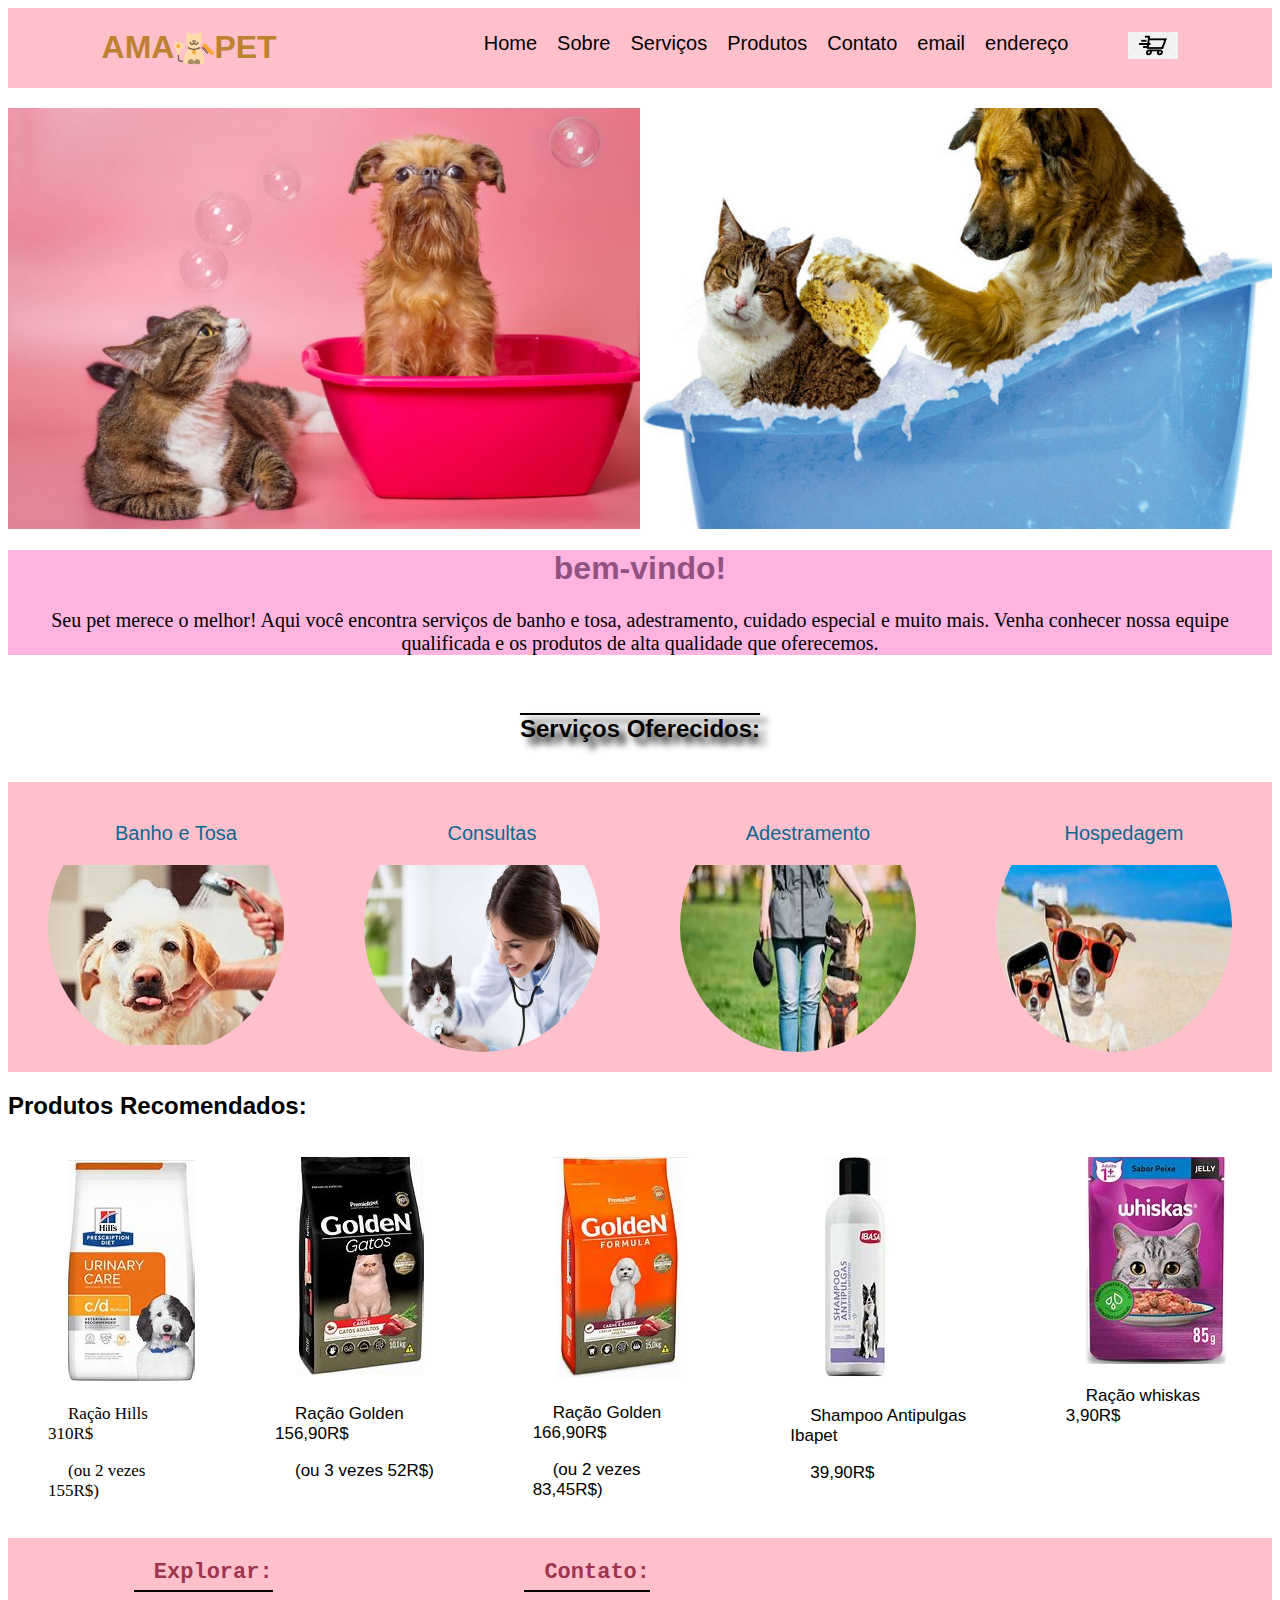
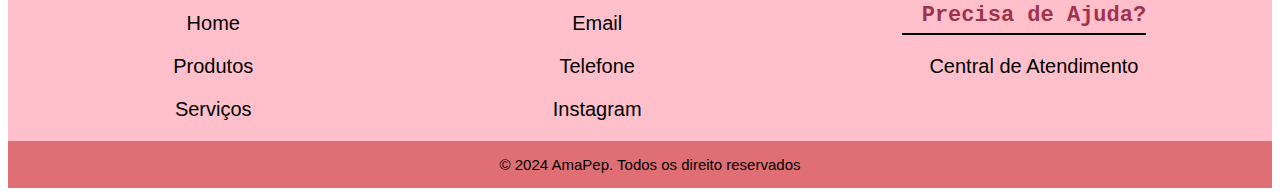
==== commit 59c0c9e3: "ultimo" ====
--- a/index.html
+++ b/index.html
@@ -1,133 +1,130 @@
-<!DOCTYPE html>
-<html lang="pt-br">
-<head>
-    <link rel="stylesheet" href="style.css">
-    <meta charset="UTF-8">
-    <meta name="viewport" content="width=device-width, initial-scale=1.0">
-    <title>PETSHOPP</title>
-</head>
-
-<body>
-    <header>
-   
-    <div class="logo">
-        <h1>AMA </h1> <img class="logo-gato" src="img/tosa-de-animais-de-estimacao.png" alt="logo"><h1> PET</h1>  
-    </div>
-    <nav>
-        
-            <a href="home">Home</a>
-            <a href="sobre">Sobre</a>
-            <a href="servicos">Serviços</a>
-            <a href="produtos">Produtos</a>
-            <a href="contato">Contato</a>
-            <a href="email">email</a>
-            <a href="endereço">endereço</a>
-            <a href="carrinho.html" ><img class="img_carr" src="imagens/carrr.png" ></a> 
-          
-    </nav>
-
-</header>
-
-<section >
-    <div class = "img_banho">
-    <img class="destaque" src="img/dog-and-cat-wash-in-a-pink-basin-T7BZHAC.jpg" alt="Img_pet">
-    <img class="dog_cat" src = "img/banho-tosa-nao-e-servico-instantaneo.jpg" alt="img_dog_cat">
-</div>
-
-    <div class="amapet">
-    <h1 >bem-vindo!</h1>
-    <p>Seu pet merece o melhor! Aqui você encontra serviços de banho e tosa, adestramento, cuidado especial e muito mais. Venha conhecer nossa equipe qualificada e os produtos de alta qualidade que oferecemos.</p>
-</div>
-
-</section>
-
-    <div class="servicos-oferecidos">
-        <h2>Serviços Oferecidos:</h2>
-
-    </div>
-
-    <nav class="S_oferecidos">
-    <figure class="banho_e_tosa">
-        <p> Banho e Tosa </p>
-       <img src="imagens/banho_tosa.jpg" alt="banho_tosa">
-    </figure>
-    
-    <figure class="consultas">
-        <p>Consultas</p>
-        <img src="imagens/consultas.jpg" alt="consultas">
-    </figure>
-
-    <figure class="adestramento">
-        <p>Adestramento</p>
-        <img src="imagens/adestramento.jpg" alt="adestramento">
-    </figure>
-    <figure class="hospedagem">
-        <p>Hospedagem </p>
-        <img src="imagens/hospedagem.jpg" alt="hospedagem">
-    </figure>
-</nav>
-
-<h2>Produtos Recomendados:</h2>
-
-<nav class="prod_recomendados">
-    <figure class="racao_hills">
-        <img class="prodimg" src="imagens/racaoh.png" alt="ração hills">
-        <p class="prodnome">Ração Hills </p>
-        <p class="prodpreco">  155R$ </p>
-        <button class="botao-comprar" onclick="addToCart(event)">Comprar</button> <!-- Botão de Compra -->
-    </figure>
-    
-    <figure class="racao_cat">
-        <img class="prodimg" src="imagens/cat.png" alt="ração cats">
-        <p class="prodnome">Ração Golden </p>
-        <p class="prodpreco">  512R$ </p>
-        <button class="botao-comprar" onclick="addToCart(event)">Comprar</button> <!-- Botão de Compra -->
-    </figure>
-
-    <figure class="racao_golden">
-        <img class="prodimg" src="imagens/dog_golden.png" alt="ração golden">
-        <p class="prodnome">Ração Golden </p>
-        <p class="prodpreco">  83,45R$ </p>
-        <button class="botao-comprar" onclick="addToCart(event)">Comprar</button> <!-- Botão de Compra -->
-    </figure>
-    
-    <figure class="antipugas">
-        <img class="prodimg" src="imagens/antipugas.png" alt="shampoo antipugas">
-        <p class="prodnome" >Shampoo Antipulgas Ibapet</p>
-        <p class="prodpreco">39,90R$</p>
-        <button class="botao-comprar"  onclick="addToCart(event)">Comprar</button> <!-- Botão de Compra -->
-    </figure>
-
-    <figure class="whiskas">
-        <img class="prodimg" src="imagens/whiskas.png" alt="Ração whiskas">
-        <p class="prodnome">Ração whiskas </p>
-        <p class="prodpreco">39,90R$</p>
-        <button class="botao-comprar" onclick="addToCart(event)">Comprar</button> <!-- Botão de Compra -->
-    </figure>
-</nav>
-
-<nav class="formulario">
-    <div>
-      <h3>Explorar:</h3>
-      <p>Home</p>
-      <p>Produtos</p>
-      <p>Serviços</p>
-    </div>
-    <div>
-      <h3>Contato:</h3>
-      <p>Email</p>
-      <p>Telefone</p>
-      <p>Instagram</p>
-    </div>
-    <div>
-      <h3>Precisa de Ajuda?</h3>
-      <p>Central de Atendimento</p>
-    </div>
-  </nav>
-  
-  <nav class="copy">
-    <p>© 2024 AmaPep. Todos os direito reservados</p>
-  </nav>
-  <script src="pet.js"></script>
-</body>
+<!DOCTYPE html>
+<html lang="en">
+<head>
+    <link rel="stylesheet" href="style.css">
+    <meta charset="UTF-8">
+    <meta name="viewport" content="width=device-width, initial-scale=1.0">
+    <title>PETSHOPP</title>
+</head>
+
+<body>
+    <header>
+   
+    <div class="logo">
+        <h1>AMA </h1> <img class="logo-gato" src="img/tosa-de-animais-de-estimacao.png" alt="logo"><h1> PET</h1>  
+    </div>
+    <nav>
+        
+            <a href="home">Home</a>
+            <a href="sobre">Sobre</a>
+            <a href="servicos">Serviços</a>
+            <a href="produtos">Produtos</a>
+            <a href="contato">Contato</a>
+            <a href="email">email</a>
+            <a href="endereço">endereço</a>
+            <a href="carrinho.html" ><img class="img_carr" src="imagens/carrr.png" ></a> 
+          
+    </nav>
+
+</header>
+
+<section >
+    <div class = "img_banho">
+    <img class="destaque" src="img/dog-and-cat-wash-in-a-pink-basin-T7BZHAC.jpg" alt="Img_pet">
+    <img class="dog_cat" src = "img/banho-tosa-nao-e-servico-instantaneo.jpg" alt="img_dog_cat">
+</div>
+
+    <div class="amapet">
+    <h1 >bem-vindo!</h1>
+    <p>Seu pet merece o melhor! Aqui você encontra serviços de banho e tosa, adestramento, cuidado especial e muito mais. Venha conhecer nossa equipe qualificada e os produtos de alta qualidade que oferecemos.</p>
+</div>
+
+</section>
+
+    <div class="servicos-oferecidos">
+        <h2>Serviços Oferecidos:</h2>
+
+    </div>
+
+    <nav class="S_oferecidos">
+    <figure class="banho_e_tosa">
+        <p> Banho e Tosa </p>
+       <img src="imagens/banho_tosa.jpg" alt="banho_tosa">
+    </figure>
+    
+    <figure class="consultas">
+        <p>Consultas</p>
+        <img src="imagens/consultas.jpg" alt="consultas">
+    </figure>
+
+    <figure class="adestramento">
+        <p>Adestramento</p>
+        <img src="imagens/adestramento.jpg" alt="adestramento">
+    </figure>
+    <figure class="hospedagem">
+        <p>Hospedagem </p>
+        <img src="imagens/hospedagem.jpg" alt="hospedagem">
+    </figure>
+</nav>
+
+<h2>Produtos Recomendados:</h2>
+
+<nav class="prod_recomendados">
+       <figure class="racao_hills">
+        <img src="imagens/racaoh.png" alt="ração hills">
+        <p>Ração Hills 310R$</p>
+        <p> (ou 2 vezes 155R$) </p>
+    </figure>
+       <figure class="racao_cat">
+            <img src="imagens/cat.png" alt="ração cats">
+            <p>Ração Golden 156,90R$</p>
+            <p> (ou 3 vezes 52R$) </p>
+        </figure>
+
+       <figure class="racao_golden">
+                <img src="imagens/dog_golden.png" alt="ração golden">
+                <p>Ração Golden 166,90R$</p>
+                <p> (ou 2 vezes 83,45R$) </p>
+            </figure>
+        
+            
+        <figure class="antipugas">
+                <img src="imagens/antipugas.png" alt="shampoo antipugas">
+                <p>Shampoo Antipulgas Ibapet</p>
+                <p>39,90R$</p>
+            </figure>
+
+        <figure class="whiskas">
+                    <img src="imagens/whiskas.png" alt="Ração whiskas">
+                    <p>Ração whiskas 3,90R$</p>
+                
+           </figure>
+
+
+</nav>
+
+<nav class="formulario">
+    <div>
+      <h3>Explorar:</h3>
+      <p>Home</p>
+      <p>Produtos</p>
+      <p>Serviços</p>
+    </div>
+    <div>
+      <h3>Contato:</h3>
+      <p>Email</p>
+      <p>Telefone</p>
+      <p>Instagram</p>
+    </div>
+    <div>
+      <h3>Precisa de Ajuda?</h3>
+      <p>Central de Atendimento</p>
+    </div>
+  </nav>
+  
+  <nav class="copy">
+    <p>© 2024 AmaPep. Todos os direito reservados</p>
+  </nav>
+
+</body>
 </html>--- a/style.css
+++ b/style.css
@@ -1,264 +1,217 @@
-* {
-    margin: 3;
-    padding: 3;
-    font-family: Arial, Helvetica, sans-serif;
-}
-
-
-.logo {
-    display: flex;
-    align-items: center;
-    
-}
-.img_carr{
-    width: 50px;
-   margin-left: 40px;
-}
-
-.logo-gato {
-    width: 40px;
-    height: 40px;
-}
-
-header{
-    display: flex;
-    align-items: center;
-    justify-content: space-around;
-    background-color:pink;
-}
-.logo h1{
-    color: rgb(190, 129, 48);
-}
-
-nav  {
-    display: flex;
-    text-indent: 20px;
-    font-size: 20px;
-}
-
-nav a {
-    color: rgb(0, 0, 0);
-    text-decoration:  none;
-}
-
-
-.destaque{
-   width: 50%;
-   
-}
-.dog_cat{
-    width: 50%;
-    
-}
-
-.img_banho{
-    display: flex;
-    margin-top: 20px;
-}
-
-.amapet {
-    width: 100%;
-    background-color: rgba(250, 0, 146, 0.295);
-}
-
-.amapet p{
-    text-align: center;
-    font-family: 'Times New Roman', Times, serif;
-    font-size: 20px;
-}
-
-.amapet h1{
-    color: rgb(145, 81, 129);
-    text-align: center;
-}
-.servicos-oferecidos {
-    max-width: 800px;
-    margin: 0 auto;
-    padding: 20px;
-  }
-  
-  .servicos-oferecidos h2 {
-    font-family:Arial, Helvetica, sans-serif;
-    font-size: 24px;
-    color: #030303;
-    text-align: center;
-    text-decoration:overline;
-    text-shadow: 7px 7px 7px;
-
-    
-  }
-  
-  .banho_e_tosa p{
-    text-align: center;
-    color: rgb(13, 103, 145);
-    font-family: 'Franklin Gothic Medium', 'Arial Narrow', Arial, sans-serif;
-    font-size: 20px;
- }
- 
- .banho_e_tosa{
-    width: 250px; 
-    height: 250px; 
-    overflow: hidden;
-    border-radius: 70%; 
-    text-align: center;
- 
- }
-
- 
- .consultas img{
-   width: 250px;
-   height: 250px;
-   
-   
- }
- .consultas{
-    width: 250px; 
-    height: 250px; 
-    overflow: hidden;
-    border-radius: 70%; 
-    
- }
- .consultas p{
-    text-align: center;
-    color: rgb(13, 103, 145);
-    font-family: 'Franklin Gothic Medium', 'Arial Narrow', Arial, sans-serif;
-    font-size: 20px;
- }
-
- .adestramento p{
-    text-align: center;
-    color: rgb(13, 103, 145);
-    font-family: 'Franklin Gothic Medium', 'Arial Narrow', Arial, sans-serif;
-    font-size: 20px;
- }
- .adestramento img{
-    width: 250px;
-   height: 250px;
- }
- .adestramento{
-    width: 250px; 
-    height: 250px; 
-    overflow: hidden;
-    border-radius: 70%;
- }
-
- .hospedagem p{
-    text-align: center;
-    color: rgb(13, 103, 145);
-    font-family: 'Franklin Gothic Medium', 'Arial Narrow', Arial, sans-serif;
-    font-size: 20px;
- }
- .hospedagem{
-    width: 250px; 
-    height: 250px; 
-    overflow: hidden;
-    border-radius: 70%;
- }
- .hospedagem img{
-    width: 250px;
-    height: 250px;
- }
- .S_oferecidos{
-    background-color:pink
- }
- .racao_hills p{
-    font-size: 17px;
-    font-family:Cambria, Cochin, Georgia, Times, 'Times New Roman', serif;
- }
-.racao_cat{
-    font-size: 17px;
-    font-family:Cambria, Cochin, Georgia, Times, 'Times New Roman', serif;
-}
-.racao_golden{
-    font-size: 17px;
-    font-family:Cambria, Cochin, Georgia, Times, 'Times New Roman', serif;
-}
-.antipugas{
-    font-size: 17px;
-    font-family:Cambria, Cochin, Georgia, Times, 'Times New Roman', serif;
-}
-.whiskas{
-    font-size: 17px;
-    font-family:Cambria, Cochin, Georgia, Times, 'Times New Roman', serif;
-}
-
-.formulario {
-   background-color: pink;
-   display: flex;
-  justify-content:space-around;
-  align-items: center;
-  text-align: center;
-}
-.formulario h3{
-    display: block;
-    font-family:'Courier New', Courier, monospace;
-    margin: 7;
-    color: #9e344e;
-    font-size: 22px;
-    border-bottom: 2px solid black;
-    padding-bottom: 5px; 
-    margin-bottom: 10px;
-    margin: 1;
-}
-.formulario p{
-    display: block;
-    margin: 1;
-}
-.copy{
-    background-color: rgb(224, 111, 117);
-    display: flex;
-    justify-content: center;
-    align-items: center;
-    height: 100%;
-}
-.copy p{
-    font-size: 15px;
-   
-}
-.imgcarr{
-        display: flex;
-        justify-content: center;
-        align-items: center;
-        padding-top: 40px;
-        
-
-}
-.voltar{
-    text-align: center;
-    font-size: 17px;
-}
-.botao-voltar {
-    display: block;
-    margin: 0 auto;
-    padding: 8px 16px; 
-    background-color: #4CAF50;
-    color: white;
-    text-align: center;
-    text-decoration: none;
-    font-size: 14px; 
-    border-radius: 5px;
-    border: none;
-    cursor: pointer;
-    max-width: 200px; 
-}
-.botao-voltar:hover {
-    background-color: #45a049;
-}
-
-.botao-comprar {
-    display: inline-block;
-    padding: 10px 20px;
-    background-color: #4CAF50;
-    color: white;
-    text-align: center;
-    text-decoration: none;
-    font-size: 16px;
-    border-radius: 5px;
-    border: none;
-    cursor: pointer;
-    transition: background-color 0.3s; /* Adicionando transição de cor */
-}
-
-.botao-comprar:hover {
-    background-color: #45a049;
+* {
+    margin: 3;
+    padding: 3;
+    font-family: Arial, Helvetica, sans-serif;
+}
+
+
+.logo {
+    display: flex;
+    align-items: center;
+    
+}
+.img_carr{
+    width: 50px;
+   margin-left: 40px;
+}
+
+.logo-gato {
+    width: 40px;
+    height: 40px;
+}
+
+header{
+    display: flex;
+    align-items: center;
+    justify-content: space-around;
+    background-color:pink;
+}
+.logo h1{
+    color: rgb(190, 129, 48);
+}
+
+nav  {
+    display: flex;
+    text-indent: 20px;
+    font-size: 20px;
+}
+
+nav a {
+    color: rgb(0, 0, 0);
+    text-decoration:  none;
+}
+
+
+.destaque{
+   width: 50%;
+   
+}
+.dog_cat{
+    width: 50%;
+    
+}
+
+.img_banho{
+    display: flex;
+    margin-top: 20px;
+}
+
+.amapet {
+    width: 100%;
+    background-color: rgba(250, 0, 146, 0.295);
+}
+
+.amapet p{
+    text-align: center;
+    font-family: 'Times New Roman', Times, serif;
+    font-size: 20px;
+}
+
+.amapet h1{
+    color: rgb(145, 81, 129);
+    text-align: center;
+}
+.servicos-oferecidos {
+    max-width: 800px;
+    margin: 0 auto;
+    padding: 20px;
+  }
+  
+  .servicos-oferecidos h2 {
+    font-family:Arial, Helvetica, sans-serif;
+    font-size: 24px;
+    color: #030303;
+    text-align: center;
+    text-decoration:overline;
+    text-shadow: 7px 7px 7px;
+
+    
+  }
+  
+  .banho_e_tosa p{
+    text-align: center;
+    color: rgb(13, 103, 145);
+    font-family: 'Franklin Gothic Medium', 'Arial Narrow', Arial, sans-serif;
+    font-size: 20px;
+ }
+ 
+ .banho_e_tosa{
+    width: 250px; 
+    height: 250px; 
+    overflow: hidden;
+    border-radius: 70%; 
+    text-align: center;
+ 
+ }
+
+ 
+ .consultas img{
+   width: 250px;
+   height: 250px;
+   
+   
+ }
+ .consultas{
+    width: 250px; 
+    height: 250px; 
+    overflow: hidden;
+    border-radius: 70%; 
+    
+ }
+ .consultas p{
+    text-align: center;
+    color: rgb(13, 103, 145);
+    font-family: 'Franklin Gothic Medium', 'Arial Narrow', Arial, sans-serif;
+    font-size: 20px;
+ }
+
+ .adestramento p{
+    text-align: center;
+    color: rgb(13, 103, 145);
+    font-family: 'Franklin Gothic Medium', 'Arial Narrow', Arial, sans-serif;
+    font-size: 20px;
+ }
+ .adestramento img{
+    width: 250px;
+   height: 250px;
+ }
+ .adestramento{
+    width: 250px; 
+    height: 250px; 
+    overflow: hidden;
+    border-radius: 70%;
+ }
+
+ .hospedagem p{
+    text-align: center;
+    color: rgb(13, 103, 145);
+    font-family: 'Franklin Gothic Medium', 'Arial Narrow', Arial, sans-serif;
+    font-size: 20px;
+ }
+ .hospedagem{
+    width: 250px; 
+    height: 250px; 
+    overflow: hidden;
+    border-radius: 70%;
+ }
+ .hospedagem img{
+    width: 250px;
+    height: 250px;
+ }
+ .S_oferecidos{
+    background-color:pink
+ }
+ .racao_hills p{
+    font-size: 17px;
+    font-family:Cambria, Cochin, Georgia, Times, 'Times New Roman', serif;
+ }
+.racao_cat{
+    font-size: 17px;
+    font-family:Cambria, Cochin, Georgia, Times, 'Times New Roman', serif;
+}
+.racao_golden{
+    font-size: 17px;
+    font-family:Cambria, Cochin, Georgia, Times, 'Times New Roman', serif;
+}
+.antipugas{
+    font-size: 17px;
+    font-family:Cambria, Cochin, Georgia, Times, 'Times New Roman', serif;
+}
+.whiskas{
+    font-size: 17px;
+    font-family:Cambria, Cochin, Georgia, Times, 'Times New Roman', serif;
+}
+
+.formulario {
+   background-color: pink;
+   display: flex;
+  justify-content:space-around;
+  align-items: center;
+  text-align: center;
+}
+.formulario h3{
+    display: block;
+    font-family:'Courier New', Courier, monospace;
+    margin: 7;
+    color: #9e344e;
+    font-size: 22px;
+    border-bottom: 2px solid black;
+    padding-bottom: 5px; 
+    margin-bottom: 10px;
+    margin: 1;
+}
+.formulario p{
+    display: block;
+    margin: 1;
+}
+.copy{
+    background-color: rgb(224, 111, 117);
+    display: flex;
+    justify-content: center;
+    align-items: center;
+    height: 100%;
+}
+.copy p{
+    font-size: 15px;
+   
 }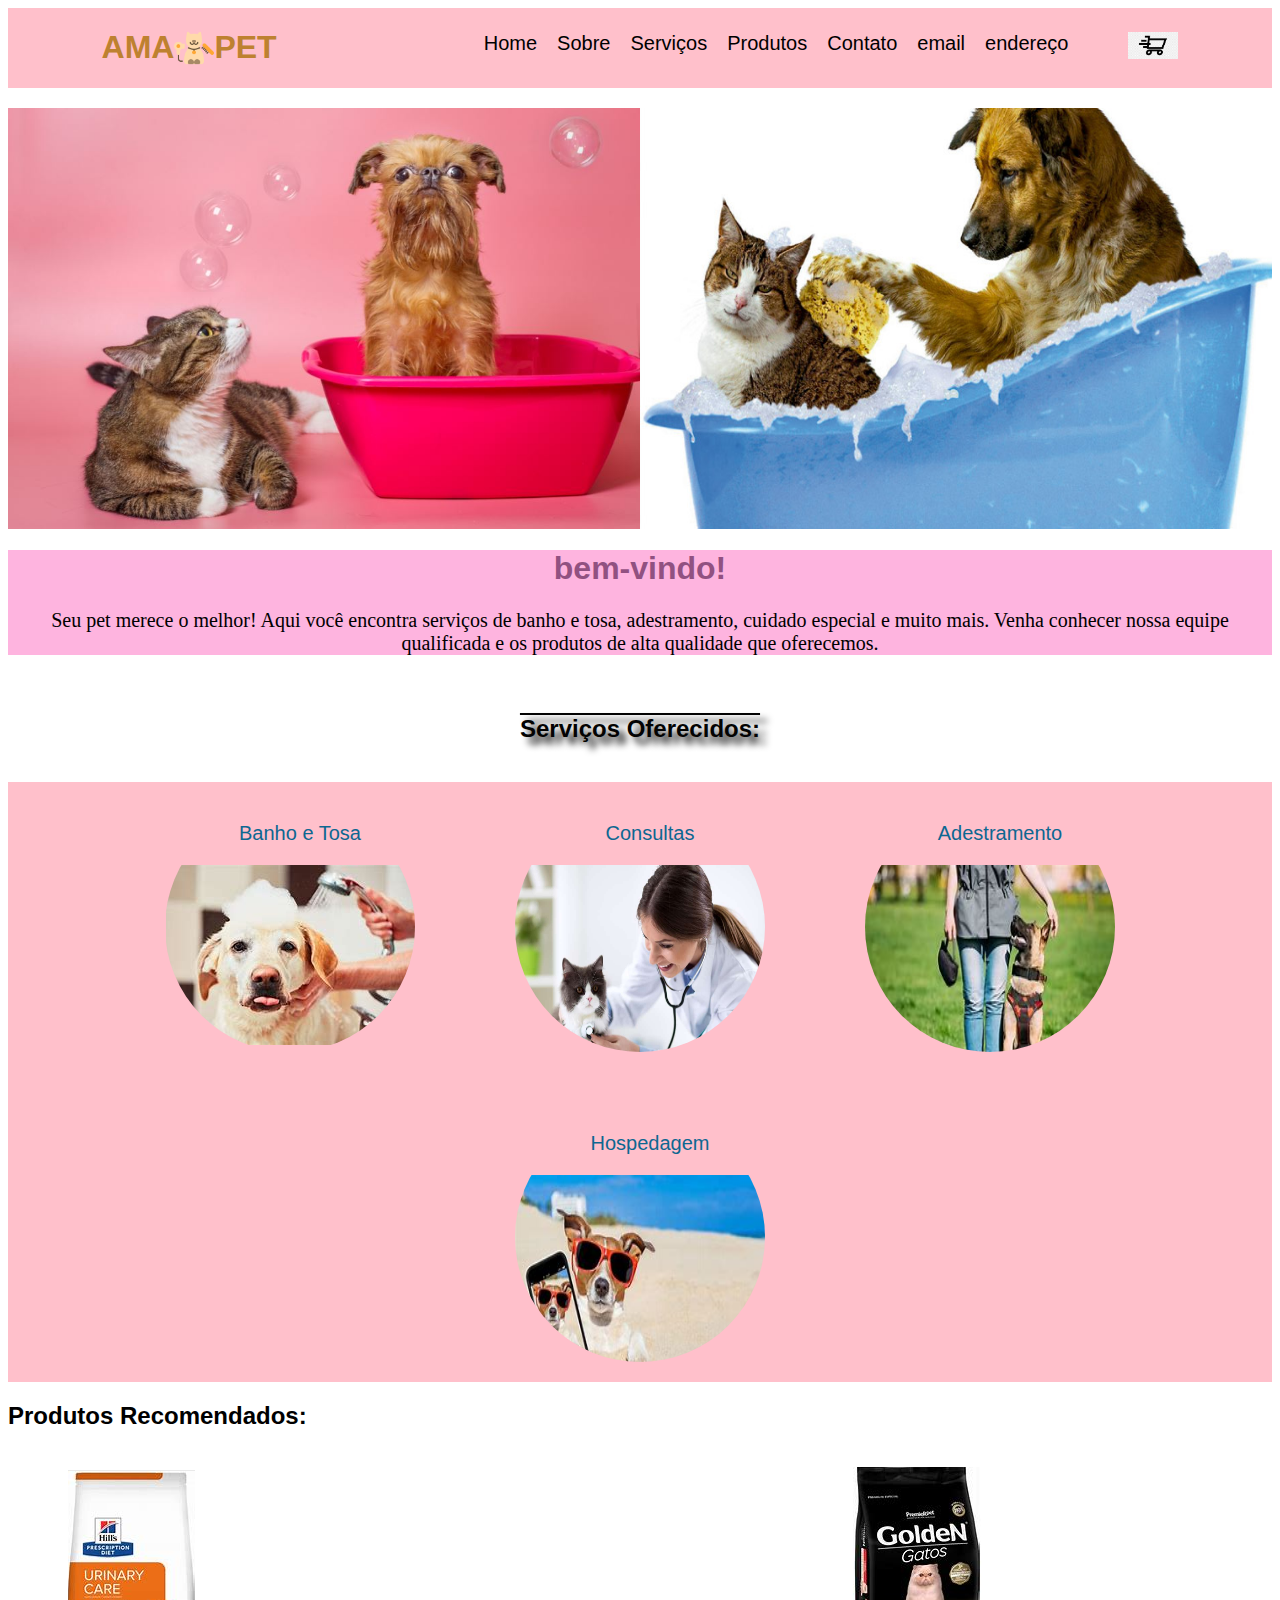
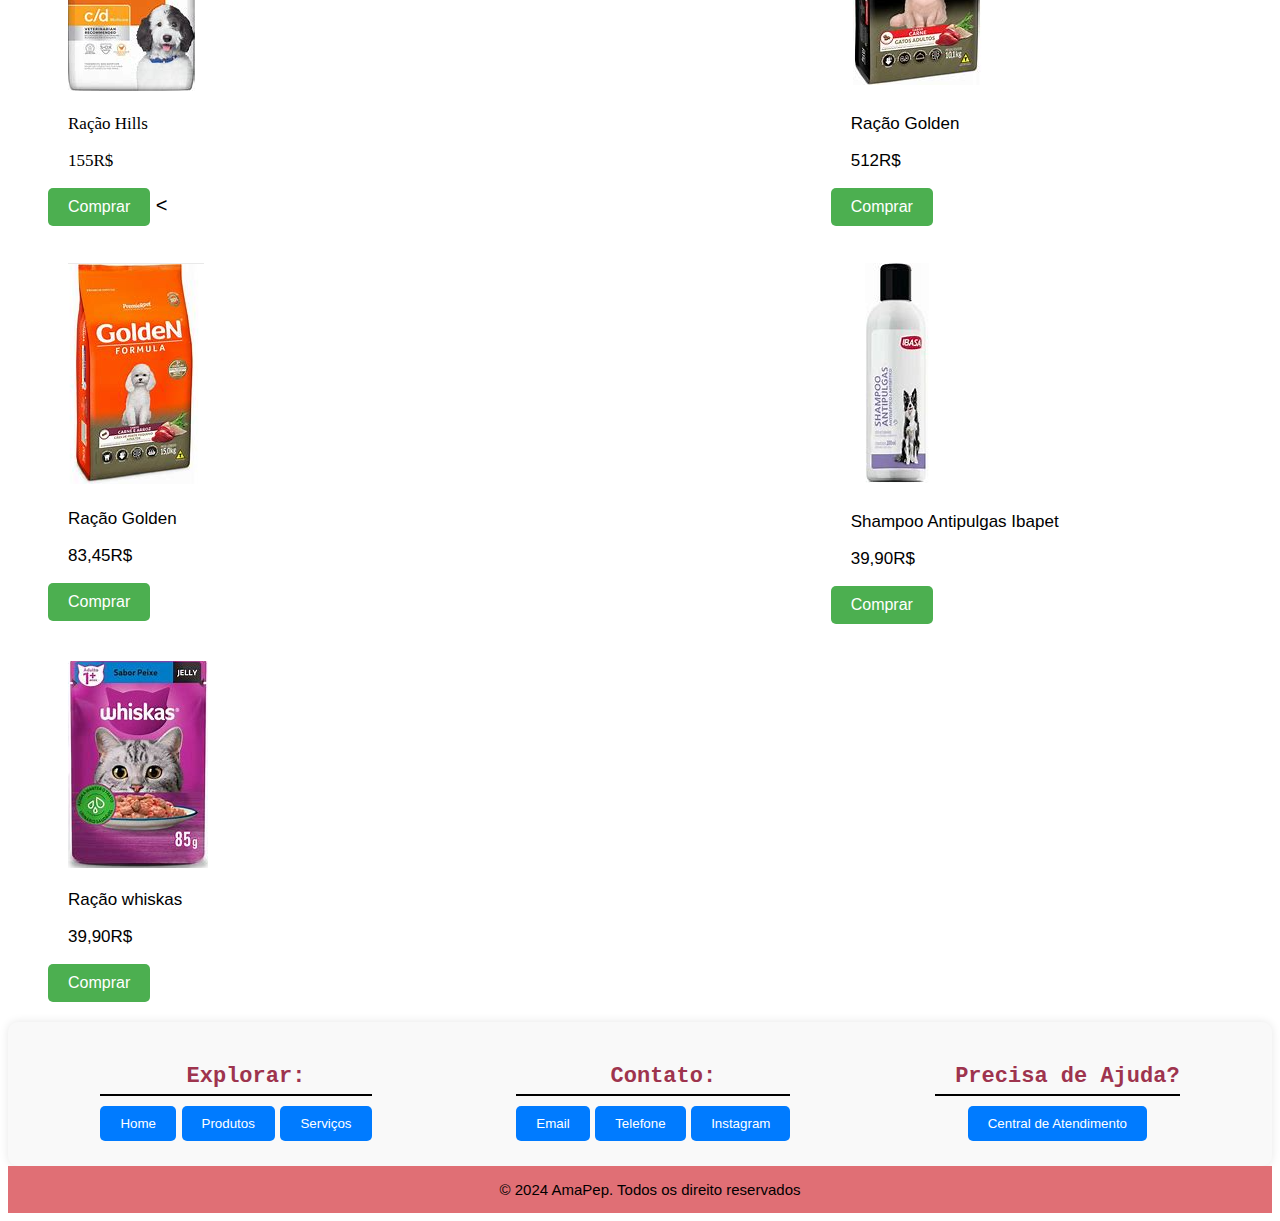
==== commit f2a2923e: "Add files via upload" ====
--- a/index.html
+++ b/index.html
@@ -1,5 +1,6 @@
 <!DOCTYPE html>
-<html lang="en">
+<html lang="pt-br">
+
 <head>
     <link rel="stylesheet" href="style.css">
     <meta charset="UTF-8">
@@ -9,12 +10,11 @@
 
 <body>
     <header>
-   
-    <div class="logo">
-        <h1>AMA </h1> <img class="logo-gato" src="img/tosa-de-animais-de-estimacao.png" alt="logo"><h1> PET</h1>  
-    </div>
-    <nav>
-        
+        <div class="logo">
+            <h1>AMA </h1> <img class="logo-gato" src="img/tosa-de-animais-de-estimacao.png" alt="logo">
+            <h1> PET</h1>
+        </div>
+        <nav>
             <a href="home">Home</a>
             <a href="sobre">Sobre</a>
             <a href="servicos">Serviços</a>
@@ -22,109 +22,110 @@
             <a href="contato">Contato</a>
             <a href="email">email</a>
             <a href="endereço">endereço</a>
-            <a href="carrinho.html" ><img class="img_carr" src="imagens/carrr.png" ></a> 
-          
-    </nav>
+            <a href="carrinho.html"><img class="img_carr" src="imagens/carrr.png"></a>
+        </nav>
+    </header>
 
-</header>
+    <section>
+        <div class="img_banho">
+            <img class="destaque" src="img/dog-and-cat-wash-in-a-pink-basin-T7BZHAC.jpg" alt="Img_pet">
+            <img class="dog_cat" src="img/banho-tosa-nao-e-servico-instantaneo.jpg" alt="img_dog_cat">
+        </div>
 
-<section >
-    <div class = "img_banho">
-    <img class="destaque" src="img/dog-and-cat-wash-in-a-pink-basin-T7BZHAC.jpg" alt="Img_pet">
-    <img class="dog_cat" src = "img/banho-tosa-nao-e-servico-instantaneo.jpg" alt="img_dog_cat">
-</div>
-
-    <div class="amapet">
-    <h1 >bem-vindo!</h1>
-    <p>Seu pet merece o melhor! Aqui você encontra serviços de banho e tosa, adestramento, cuidado especial e muito mais. Venha conhecer nossa equipe qualificada e os produtos de alta qualidade que oferecemos.</p>
-</div>
-
-</section>
+        <div class="amapet">
+            <h1>bem-vindo!</h1>
+            <p>Seu pet merece o melhor! Aqui você encontra serviços de banho e tosa, adestramento, cuidado especial e
+                muito mais. Venha conhecer nossa equipe qualificada e os produtos de alta qualidade que oferecemos.</p>
+        </div>
+    </section>
 
     <div class="servicos-oferecidos">
         <h2>Serviços Oferecidos:</h2>
-
     </div>
 
     <nav class="S_oferecidos">
-    <figure class="banho_e_tosa">
-        <p> Banho e Tosa </p>
-       <img src="imagens/banho_tosa.jpg" alt="banho_tosa">
-    </figure>
-    
-    <figure class="consultas">
-        <p>Consultas</p>
-        <img src="imagens/consultas.jpg" alt="consultas">
-    </figure>
-
-    <figure class="adestramento">
-        <p>Adestramento</p>
-        <img src="imagens/adestramento.jpg" alt="adestramento">
-    </figure>
-    <figure class="hospedagem">
-        <p>Hospedagem </p>
-        <img src="imagens/hospedagem.jpg" alt="hospedagem">
-    </figure>
-</nav>
-
-<h2>Produtos Recomendados:</h2>
-
-<nav class="prod_recomendados">
-       <figure class="racao_hills">
-        <img src="imagens/racaoh.png" alt="ração hills">
-        <p>Ração Hills 310R$</p>
-        <p> (ou 2 vezes 155R$) </p>
-    </figure>
-       <figure class="racao_cat">
-            <img src="imagens/cat.png" alt="ração cats">
-            <p>Ração Golden 156,90R$</p>
-            <p> (ou 3 vezes 52R$) </p>
+        <figure class="banho_e_tosa">
+            <p> Banho e Tosa </p>
+            <img src="imagens/banho_tosa.jpg" alt="banho_tosa">
         </figure>
 
-       <figure class="racao_golden">
-                <img src="imagens/dog_golden.png" alt="ração golden">
-                <p>Ração Golden 166,90R$</p>
-                <p> (ou 2 vezes 83,45R$) </p>
-            </figure>
-        
-            
+        <figure class="consultas">
+            <p>Consultas</p>
+            <img src="imagens/consultas.jpg" alt="consultas">
+        </figure>
+
+        <figure class="adestramento">
+            <p>Adestramento</p>
+            <img src="imagens/adestramento.jpg" alt="adestramento">
+        </figure>
+        <figure class="hospedagem">
+            <p>Hospedagem </p>
+            <img src="imagens/hospedagem.jpg" alt="hospedagem">
+        </figure>
+    </nav>
+
+    <h2>Produtos Recomendados:</h2>
+
+    <nav class="prod_recomendados">
+        <figure class="racao_hills">
+            <img class="prodimg" src="imagens/racaoh.png" alt="ração hills">
+            <p class="prodnome">Ração Hills </p>
+            <p class="prodpreco"> 155R$ </p>
+            <button class="botao-comprar" onclick="addToCart(event)">Comprar</button> <
+        </figure>
+
+        <figure class="racao_cat">
+            <img class="prodimg" src="imagens/cat.png" alt="ração cats">
+            <p class="prodnome">Ração Golden </p>
+            <p class="prodpreco"> 512R$ </p>
+            <button class="botao-comprar" onclick="addToCart(event)">Comprar</button> 
+        </figure>
+
+        <figure class="racao_golden">
+            <img class="prodimg" src="imagens/dog_golden.png" alt="ração golden">
+            <p class="prodnome">Ração Golden </p>
+            <p class="prodpreco"> 83,45R$ </p>
+            <button class="botao-comprar" onclick="addToCart(event)">Comprar</button> 
+        </figure>
+
         <figure class="antipugas">
-                <img src="imagens/antipugas.png" alt="shampoo antipugas">
-                <p>Shampoo Antipulgas Ibapet</p>
-                <p>39,90R$</p>
-            </figure>
+            <img class="prodimg" src="imagens/antipugas.png" alt="shampoo antipugas">
+            <p class="prodnome">Shampoo Antipulgas Ibapet</p>
+            <p class="prodpreco">39,90R$</p>
+            <button class="botao-comprar" onclick="addToCart(event)">Comprar</button> 
+        </figure>
 
         <figure class="whiskas">
-                    <img src="imagens/whiskas.png" alt="Ração whiskas">
-                    <p>Ração whiskas 3,90R$</p>
-                
-           </figure>
+            <img class="prodimg" src="imagens/whiskas.png" alt="Ração whiskas">
+            <p class="prodnome">Ração whiskas </p>
+            <p class="prodpreco">39,90R$</p>
+            <button class="botao-comprar" onclick="addToCart(event)">Comprar</button> <!-- Botão de Compra -->
+        </figure>
+    </nav>
+   
+    <nav class="formulario">
+        <div>
+            <h3>Explorar:</h3>
+            <button onclick="location.href='home.html'">Home</button>
+            <button onclick="location.href='produtos.html'">Produtos</button>
+            <button onclick="location.href='servicos.html'">Serviços</button>
+        </div>
+        <div>
+            <h3>Contato:</h3>
+            <button onclick="location.href='mailto:seuemail@example.com'">Email</button>
+            <button onclick="location.href='tel:+1234567890'">Telefone</button>
+            <button onclick="location.href='https://www.instagram.com/seuinstagram/'">Instagram</button>
+        </div>
+        <div>
+            <h3>Precisa de Ajuda?</h3>
+            <button onclick="location.href='atendimento.html'">Central de Atendimento</button>
+        </div>
+    </nav>
 
+    <nav class="copy">
+        <p>© 2024 AmaPep. Todos os direito reservados</p>
+    </nav>
+    <script src="pet.js"></script>
+</body>
 
-</nav>
-
-<nav class="formulario">
-    <div>
-      <h3>Explorar:</h3>
-      <p>Home</p>
-      <p>Produtos</p>
-      <p>Serviços</p>
-    </div>
-    <div>
-      <h3>Contato:</h3>
-      <p>Email</p>
-      <p>Telefone</p>
-      <p>Instagram</p>
-    </div>
-    <div>
-      <h3>Precisa de Ajuda?</h3>
-      <p>Central de Atendimento</p>
-    </div>
-  </nav>
-  
-  <nav class="copy">
-    <p>© 2024 AmaPep. Todos os direito reservados</p>
-  </nav>
-
-</body>
 </html>--- a/style.css
+++ b/style.css
@@ -8,11 +8,12 @@
 .logo {
     display: flex;
     align-items: center;
-    
-}
-.img_carr{
+
+}
+
+.img_carr {
     width: 50px;
-   margin-left: 40px;
+    margin-left: 40px;
 }
 
 .logo-gato {
@@ -20,17 +21,18 @@
     height: 40px;
 }
 
-header{
+header {
     display: flex;
     align-items: center;
     justify-content: space-around;
-    background-color:pink;
-}
-.logo h1{
+    background-color: pink;
+}
+
+.logo h1 {
     color: rgb(190, 129, 48);
 }
 
-nav  {
+nav {
     display: flex;
     text-indent: 20px;
     font-size: 20px;
@@ -38,20 +40,21 @@
 
 nav a {
     color: rgb(0, 0, 0);
-    text-decoration:  none;
-}
-
-
-.destaque{
-   width: 50%;
-   
-}
-.dog_cat{
+    text-decoration: none;
+}
+
+
+.destaque {
     width: 50%;
-    
-}
-
-.img_banho{
+
+}
+
+.dog_cat {
+    width: 50%;
+
+}
+
+.img_banho {
     display: flex;
     margin-top: 20px;
 }
@@ -61,157 +64,347 @@
     background-color: rgba(250, 0, 146, 0.295);
 }
 
-.amapet p{
+.amapet p {
     text-align: center;
     font-family: 'Times New Roman', Times, serif;
     font-size: 20px;
 }
 
-.amapet h1{
+.amapet h1 {
     color: rgb(145, 81, 129);
     text-align: center;
 }
+
 .servicos-oferecidos {
     max-width: 800px;
     margin: 0 auto;
     padding: 20px;
-  }
-  
-  .servicos-oferecidos h2 {
-    font-family:Arial, Helvetica, sans-serif;
+}
+
+.servicos-oferecidos h2 {
+    font-family: Arial, Helvetica, sans-serif;
     font-size: 24px;
     color: #030303;
     text-align: center;
-    text-decoration:overline;
+    text-decoration: overline;
     text-shadow: 7px 7px 7px;
 
-    
-  }
-  
-  .banho_e_tosa p{
+
+}
+
+.banho_e_tosa p {
     text-align: center;
     color: rgb(13, 103, 145);
     font-family: 'Franklin Gothic Medium', 'Arial Narrow', Arial, sans-serif;
     font-size: 20px;
- }
- 
- .banho_e_tosa{
-    width: 250px; 
-    height: 250px; 
+}
+
+.banho_e_tosa {
+    width: 250px;
+    height: 250px;
     overflow: hidden;
-    border-radius: 70%; 
-    text-align: center;
- 
- }
-
- 
- .consultas img{
-   width: 250px;
-   height: 250px;
-   
-   
- }
- .consultas{
-    width: 250px; 
-    height: 250px; 
+    border-radius: 70%;
+    text-align: center;
+
+}
+
+
+.consultas img {
+    width: 250px;
+    height: 250px;
+
+
+}
+
+.consultas {
+    width: 250px;
+    height: 250px;
     overflow: hidden;
-    border-radius: 70%; 
-    
- }
- .consultas p{
+    border-radius: 70%;
+
+}
+
+.consultas p {
     text-align: center;
     color: rgb(13, 103, 145);
     font-family: 'Franklin Gothic Medium', 'Arial Narrow', Arial, sans-serif;
     font-size: 20px;
- }
-
- .adestramento p{
+}
+
+.adestramento p {
     text-align: center;
     color: rgb(13, 103, 145);
     font-family: 'Franklin Gothic Medium', 'Arial Narrow', Arial, sans-serif;
     font-size: 20px;
- }
- .adestramento img{
-    width: 250px;
-   height: 250px;
- }
- .adestramento{
-    width: 250px; 
-    height: 250px; 
+}
+
+.adestramento img {
+    width: 250px;
+    height: 250px;
+}
+
+.adestramento {
+    width: 250px;
+    height: 250px;
     overflow: hidden;
     border-radius: 70%;
- }
-
- .hospedagem p{
+}
+
+.hospedagem p {
     text-align: center;
     color: rgb(13, 103, 145);
     font-family: 'Franklin Gothic Medium', 'Arial Narrow', Arial, sans-serif;
     font-size: 20px;
- }
- .hospedagem{
-    width: 250px; 
-    height: 250px; 
+}
+
+.hospedagem {
+    width: 250px;
+    height: 250px;
     overflow: hidden;
     border-radius: 70%;
- }
- .hospedagem img{
-    width: 250px;
-    height: 250px;
- }
- .S_oferecidos{
-    background-color:pink
- }
- .racao_hills p{
-    font-size: 17px;
-    font-family:Cambria, Cochin, Georgia, Times, 'Times New Roman', serif;
- }
-.racao_cat{
-    font-size: 17px;
-    font-family:Cambria, Cochin, Georgia, Times, 'Times New Roman', serif;
-}
-.racao_golden{
-    font-size: 17px;
-    font-family:Cambria, Cochin, Georgia, Times, 'Times New Roman', serif;
-}
-.antipugas{
-    font-size: 17px;
-    font-family:Cambria, Cochin, Georgia, Times, 'Times New Roman', serif;
-}
-.whiskas{
-    font-size: 17px;
-    font-family:Cambria, Cochin, Georgia, Times, 'Times New Roman', serif;
+}
+
+.hospedagem img {
+    width: 250px;
+    height: 250px;
+}
+
+.S_oferecidos {
+    background-color: pink
+}
+
+.racao_hills p {
+    font-size: 17px;
+    font-family: Cambria, Cochin, Georgia, Times, 'Times New Roman', serif;
+}
+
+.racao_cat {
+    font-size: 17px;
+    font-family: Cambria, Cochin, Georgia, Times, 'Times New Roman', serif;
+}
+
+.racao_golden {
+    font-size: 17px;
+    font-family: Cambria, Cochin, Georgia, Times, 'Times New Roman', serif;
+}
+
+.antipugas {
+    font-size: 17px;
+    font-family: Cambria, Cochin, Georgia, Times, 'Times New Roman', serif;
+}
+
+.whiskas {
+    font-size: 17px;
+    font-family: Cambria, Cochin, Georgia, Times, 'Times New Roman', serif;
 }
 
 .formulario {
-   background-color: pink;
-   display: flex;
-  justify-content:space-around;
-  align-items: center;
-  text-align: center;
-}
-.formulario h3{
+    background-color: pink;
+    display: flex;
+    justify-content: space-around;
+    align-items: center;
+    text-align: center;
+}
+
+.formulario h3 {
     display: block;
-    font-family:'Courier New', Courier, monospace;
+    font-family: 'Courier New', Courier, monospace;
     margin: 7;
     color: #9e344e;
     font-size: 22px;
     border-bottom: 2px solid black;
-    padding-bottom: 5px; 
+    padding-bottom: 5px;
     margin-bottom: 10px;
     margin: 1;
 }
-.formulario p{
+
+.formulario p {
     display: block;
     margin: 1;
 }
-.copy{
+
+.copy {
     background-color: rgb(224, 111, 117);
     display: flex;
     justify-content: center;
     align-items: center;
     height: 100%;
 }
-.copy p{
+
+.copy p {
     font-size: 15px;
-   
-}+
+}
+
+.imgcarr {
+    display: flex;
+    justify-content: center;
+    align-items: center;
+    padding-top: 40px;
+
+
+}
+
+.voltar {
+    text-align: center;
+    font-size: 17px;
+}
+
+.botao-voltar {
+    display: block;
+    margin: 0 auto;
+    padding: 8px 16px;
+    background-color: #4CAF50;
+    color: white;
+    text-align: center;
+    text-decoration: none;
+    font-size: 14px;
+    border-radius: 5px;
+    border: none;
+    cursor: pointer;
+    max-width: 200px;
+}
+
+.botao-voltar:hover {
+    background-color: #45a049;
+}
+
+.botao-comprar {
+    display: inline-block;
+    padding: 10px 20px;
+    background-color: #4CAF50;
+    color: white;
+    text-align: center;
+    text-decoration: none;
+    font-size: 16px;
+    border-radius: 5px;
+    border: none;
+    cursor: pointer;
+    transition: background-color 0.3s;
+}
+
+.botao-comprar:hover {
+    background-color: #45a049;
+}
+
+.prod_recomendados {
+    display: flex;
+    flex-wrap: wrap;
+    justify-content: space-between;
+}
+
+.prod_recomendados figure {
+    flex: 0 0 calc(33.333% - 20px);
+    margin-bottom: 20px;
+}
+
+
+@media screen and (max-width: 768px) {
+    .prod_recomendados figure {
+        flex: 0 0 calc(50% - 20px);
+    }
+}
+
+@media screen and (max-width: 480px) {
+    .prod_recomendados figure {
+        flex: 0 0 calc(100% - 20px);
+    }
+}
+
+@media screen and (max-width: 768px) {
+    .logo {
+        text-align: center;
+    }
+}
+
+/* Estilos para o formulário */
+form {
+    max-width: 600px;
+    margin: 0 auto;
+    padding: 20px;
+    background-color: #fff;
+    border-radius: 5px;
+    box-shadow: 0 0 10px rgba(0, 0, 0, 0.1);
+}
+
+form input,
+form select {
+    width: 100%;
+    margin-bottom: 10px;
+    padding: 10px;
+    box-sizing: border-box;
+}
+
+form button {
+    width: 100%;
+    padding: 10px;
+    background-color: #007bff;
+    color: #fff;
+    border: none;
+    border-radius: 5px;
+    cursor: pointer;
+}
+
+.botao-voltar {
+    display: block;
+    width: 200px;
+    margin: 20px auto;
+    padding: 10px;
+    text-align: center;
+    background-color: #007bff;
+    color: #fff;
+    text-decoration: none;
+    border-radius: 5px;
+}
+
+.botao-voltar:hover {
+    background-color: #0056b3;
+}
+
+.S_oferecidos {
+    display: flex;
+    flex-wrap: wrap;
+    justify-content: center; 
+    gap: 20px; 
+}
+
+.servico {
+    text-align: center; 
+    max-width: 200px; 
+}
+
+.servico p {
+    margin-top: 10px; 
+}
+
+.formulario {
+    display: flex;
+    justify-content: space-around;
+    padding: 20px;
+    background-color: #f9f9f9;
+    border-radius: 10px; 
+    box-shadow: 0 0 10px rgba(0, 0, 0, 0.1); 
+}
+
+.formulario div {
+    text-align: center; 
+}
+
+.formulario h3 {
+    margin-bottom: 10px;
+}
+
+.formulario button {
+    padding: 10px 20px; 
+    background-color: #007bff;
+    color: #fff; 
+    border: none; 
+    border-radius: 5px; 
+    cursor: pointer; 
+    margin-bottom: 5px; 
+}
+
+.formulario button:hover {
+    background-color: #0056b3; 
+}
+
